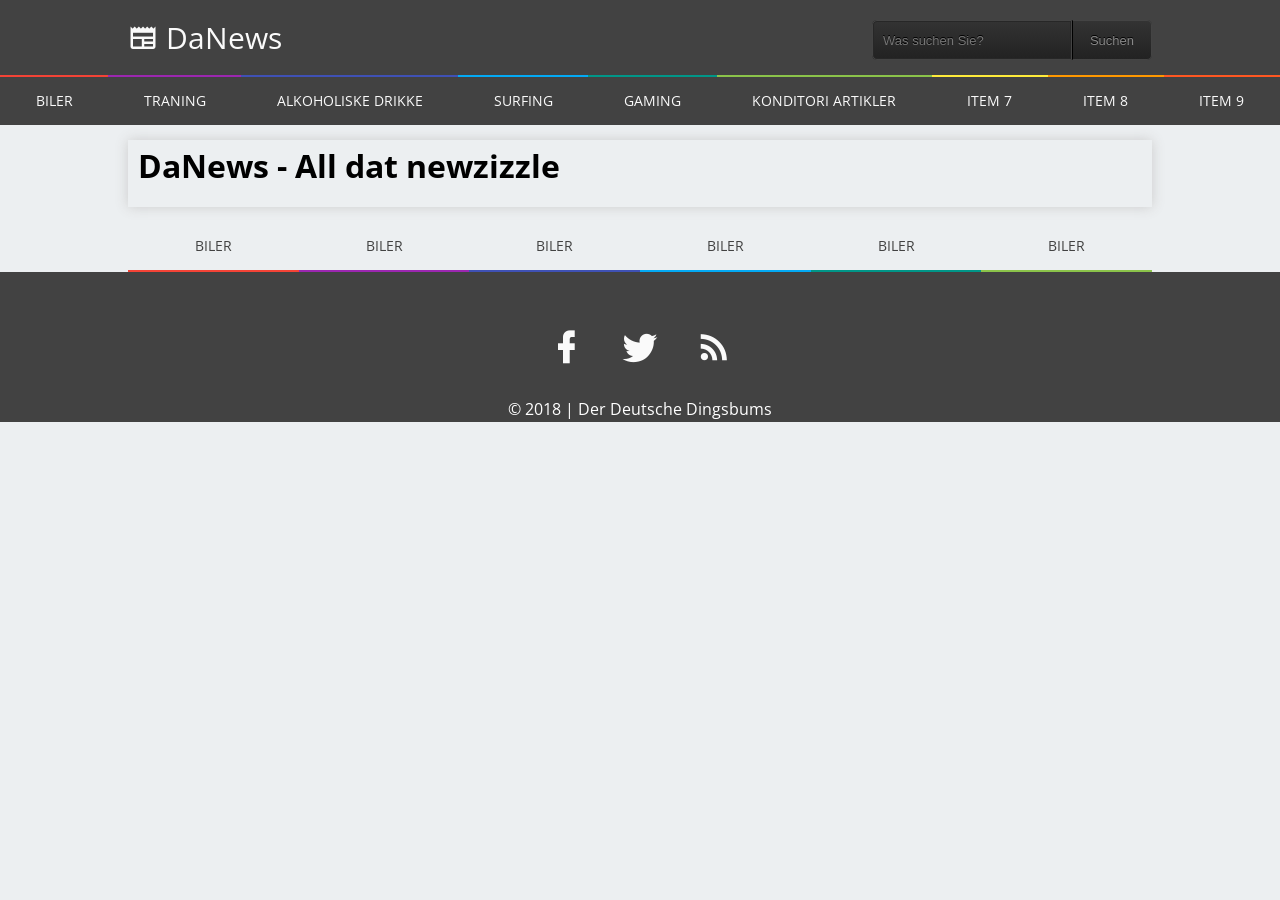
==== textpage.html @ 794e4384 "Added load more, read more functions, new search field, minor fixes" ====
<!DOCTYPE html>
<html lang="de">

<head>
  <meta charset="UTF-8">
  <meta name="viewport" content="width=device-width, initial-scale=1.0">
  <meta http-equiv="X-UA-Compatible" content="ie=edge">
  <title>Textpage | News website by plac3bodk</title>
  <meta name="description" content="News website by plac3bodk">
  <link rel="stylesheet" href="/sass/main.min.css">
  <script src="https://code.jquery.com/jquery-3.3.1.min.js" charset="utf-8"></script>
  <script src="includes/include.js"></script>
</head>

<body>
  <div class="grid textpage">
    <div include="/includes/header.html"></div>
    <div include="/includes/nav.html"></div>
    <!-- Main -->
    <main id="main">
      <div id="mainContent">
        <h1>DaNews - All dat newzizzle</h1>
        <p></p>
      </div>
    </main>
    <!-- Shortnav -->
    <div include="/includes/shortnav.html"></div>
    <!-- Footer -->
    <footer id="footer">
      <div include="/includes/footer.html"></div>
    </footer>
  </div>
  <script src="scripts/readMore.js" charset="utf-8"></script>
  <link rel="stylesheet" href="/resources/material/css/materialdesignicons.css">
</body>
</html>
---- sass/main.min.css ----
@import url("https://fonts.googleapis.com/css?family=Open+Sans");@import url("https://fonts.googleapis.com/icon?family=Material+Icons");html,body,div,span,applet,object,iframe,h1,h2,h3,h4,h5,h6,p,blockquote,pre,a,abbr,acronym,address,big,cite,code,del,dfn,em,img,ins,kbd,q,s,samp,small,strike,strong,sub,sup,tt,var,b,u,i,center,dl,dt,dd,ol,ul,li,fieldset,form,label,legend,table,caption,tbody,tfoot,thead,tr,th,td,article,aside,canvas,details,embed,figure,figcaption,footer,header,hgroup,menu,nav,output,ruby,section,summary,time,mark,audio,video{margin:0;padding:0;border:0;vertical-align:baseline;box-sizing:border-box}article,aside,details,figcaption,figure,footer,header,hgroup,menu,nav,section{display:block}body{line-height:1}ol,ul{list-style:none}table{border-collapse:collapse;border-spacing:0}*{-webkit-font-smoothing:antialiased;text-rendering:optimizeLegibility}img{image-rendering:-webkit-optimize-contrast}*{font-family:"Open Sans"}h1,h2,h3,h4,h5,h6{margin-bottom:15px;text-align:center}@media (min-width: 1000px){h1,h2,h3,h4,h5,h6{text-align:left}}.button{text-align:center;padding:15px 20px;margin-bottom:10px;display:block;border:1px solid silver;cursor:pointer}.button:hover{color:#fff}.bounce-right{vertical-align:middle;-webkit-transform:perspective(1px) translateZ(0);transform:perspective(1px) translateZ(0);box-shadow:0 0 1px transparent;position:relative;-webkit-transition-property:color;transition-property:color;-webkit-transition-duration:0.5s;transition-duration:0.5s}.bounce-right:before{content:"";position:absolute;z-index:-1;top:0;left:0;right:0;bottom:0;background:#009faf;-webkit-transform:scaleX(0);transform:scaleX(0);-webkit-transform-origin:0 50%;transform-origin:0 50%;-webkit-transition-property:transform;transition-property:transform;-webkit-transition-duration:0.5s;transition-duration:0.5;-webkit-transition-timing-function:ease-out;transition-timing-function:ease-out}.bounce-right:hover:before,.bounce-right:focus:before,.bounce-right:active:before{-webkit-transform:scaleX(1);transform:scaleX(1);-webkit-transition-timing-function:cubic-bezier(0.52, 1.64, 0.37, 0.66);transition-timing-function:cubic-bezier(0.52, 1.64, 0.37, 0.66);color:#fff}.radial-out{vertical-align:middle;-webkit-transform:perspective(1px) translateZ(0);transform:perspective(1px) translateZ(0);box-shadow:0 0 1px transparent;position:relative;overflow:hidden;background:#e1e1e1;-webkit-transition-property:color;transition-property:color;-webkit-transition-duration:0.3s;transition-duration:0.3s}.radial-out:before{content:"";position:absolute;z-index:-1;top:0;left:0;right:0;bottom:0;background:#009faf;border-radius:100%;-webkit-transform:scale(0);transform:scale(0);-webkit-transition-property:transform;transition-property:transform;-webkit-transition-duration:0.15s;transition-duration:0.15s;-webkit-transition-timing-function:ease-out;transition-timing-function:ease-out}.radial-out:hover:before,.radial-out:focus:before,.radial-out:active:before{-webkit-transform:scale(2);transform:scale(2)}@keyframes glow{0%{border-color:#4dd0e1;box-shadow:0 0 2px rgba(77,208,255,0.2),inset 0 0 5px rgba(77,208,255,0.1),0 2px 0 #000}100%{border-color:#4dd0e1;box-shadow:0 0 5px rgba(255,255,255,0.6),inset 0 0 10px rgba(255,255,255,0.4),0 2px 0 #000}}body{background:#ECEFF1}@media (min-width: 1200px){#main,#shortNav,#footer{padding:0 10%}}.grid.frontpage #mainContent,.grid.textpage #mainContent{width:100%;box-shadow:0 0 12px 0 #ccc;float:left;margin-top:15px;padding:10px}.grid.frontpage #mainContent #mainPosts,.grid.textpage #mainContent #mainPosts{width:100%;height:885px;overflow:hidden;max-height:8260px}.grid.frontpage #mainContent #mainPosts .mainPost,.grid.textpage #mainContent #mainPosts .mainPost{position:relative;height:280px;width:100%;float:left;margin-bottom:15px}@media (min-width: 800px){.grid.frontpage #mainContent #mainPosts .mainPost,.grid.textpage #mainContent #mainPosts .mainPost{width:49%}.grid.frontpage #mainContent #mainPosts .mainPost:nth-child(odd),.grid.textpage #mainContent #mainPosts .mainPost:nth-child(odd){float:left}.grid.frontpage #mainContent #mainPosts .mainPost:nth-child(even),.grid.textpage #mainContent #mainPosts .mainPost:nth-child(even){float:right}}.grid.frontpage #mainContent #mainPosts .mainPost img,.grid.textpage #mainContent #mainPosts .mainPost img{height:100%;width:100%;object-fit:cover}.grid.frontpage #mainContent #mainPosts .mainPost:hover>.postTitle,.grid.textpage #mainContent #mainPosts .mainPost:hover>.postTitle{background:rgba(0,159,175,0.7);transition:background 0.225s}.grid.frontpage #mainContent #mainPosts .mainPost .postCat,.grid.textpage #mainContent #mainPosts .mainPost .postCat{position:absolute;top:20px;left:0;padding:10px;background:rgba(157,1,175,0.7);color:white;font-weight:bold;text-transform:uppercase;font-size:13px;font-size:.8125rem;text-decoration:none}.grid.frontpage #mainContent #mainPosts .mainPost .postTitle,.grid.textpage #mainContent #mainPosts .mainPost .postTitle{position:absolute;bottom:0;left:0;width:100%;padding:15px 20px;background:rgba(0,0,0,0.5);font-size:19px;font-size:1.1875rem;color:#FAFAFA;text-decoration:none;font-weight:bold}.grid.frontpage #mainContent p,.grid.textpage #mainContent p{line-height:1.675;margin-bottom:10px}.grid.frontpage #mainContent .mainOnpage,.grid.textpage #mainContent .mainOnpage{max-height:135px;overflow:hidden;transition:max-height 0.225s}@media (min-width: 1000px){.grid.frontpage #mainContent .mainOnpage,.grid.textpage #mainContent .mainOnpage{max-height:1000px}}.grid.frontpage #mainContent .mainOnpage.more,.grid.textpage #mainContent .mainOnpage.more{max-height:1500px;transition:max-height 0.225s}.readMore{width:100%}@media (min-width: 1000px){.readMore{display:none}}.loadMore{width:100%}@media (min-width: 1000px){.loadMore{margin:0 auto;width:50%}}.grid{display:-ms-grid;display:grid;width:100%;grid-template-columns:repeat(12, 1fr);grid-template-rows:50px auto auto 150px;overflow:hidden;transition:margin-left 0.225s}.grid.gridPushed{margin-left:-270px;transition:margin-left 0.225s}@media (min-width: 1000px){.grid{grid-template-rows:75px 50px auto 65px 150px}}#header{grid-column:1 / -1}#nav{grid-column:1 / -1}#main{grid-column:1 / -1}#shortNav{grid-column:1 / -1}#footer{grid-column:1 / -1}#header{position:relative;padding:10px;background:#424242}@media (min-width: 1200px){#header{padding:10px 10%}}.brand{float:left}.brand a{text-decoration:none;color:#FAFAFA;font-family:"Open Sans";font-size:30px;font-size:1.875rem;position:absolute;top:50%;-webkit-transform:translateY(-50%);-ms-transform:translateY(-50%);transform:translateY(-50%)}.menuToggle{float:right;color:#FAFAFA;font-size:30px;font-size:1.875rem}#headerSearch{display:none}@media (min-width: 1000px){#headerSearch{position:relative;z-index:1;display:inline-block;float:right;margin-top:10px;border-radius:5px;box-shadow:inset 0 0 0 1px #272727;font-size:0px}#headerSearch input{display:block;float:left;width:200px;height:40px;margin:0;padding:0 10px;color:#888888;border:1px solid #444444;border-radius:5px 0 0 5px;background:#222222;background:linear-gradient(#333, #222);text-shadow:0 -1px 0 #000000;font-family:'Cabin', helvetica, arial, sans-serif;font-size:13px;font-weight:400}#headerSearch input::-webkit-input-placeholder{color:888}#headerSearch input:-moz-placeholder{color:888}#headerSearch input:focus{animation:glow 800ms ease-out infinite alternate;color:#efe;border-color:#393;outline:none;background:#222922;background:linear-gradient(#333933, #222922)}#headerSearch input:focus::-webkit-input-placeholder{color:#efe}#headerSearch input:focus:-moz-input-placeholder{color:#efe}#headerSearch button{position:relative;display:block;float:right;box-sizing:border-box;width:80px;height:40px;margin:0;padding:0;color:#888888;border:1px solid #444444;border-left-color:#000;border-radius:0 5px 5px 0;background:#222222;background:linear-gradient(#333, #222);text-shadow:0 -1px 0 #000000;font-family:'Cabin', helvetica, arial, sans-serif;font-size:13px;font-weight:400;line-height:40px}#headerSearch button:hover,#headerSearch button:focus{background:#292929;background:linear-gradient(#393939, #292929);color:#4dd0e1;outline:none}#headerSearch button:active{background:#292929;background:linear-gradient(#393939, #292929);box-shadow:0 1px 0 #000, inset 1px 0 1px #222;top:1px}}#nav{position:fixed;top:0;right:-270px;width:270px;min-height:100vh;background:#424242;transition:right 0.225s}@media (min-width: 1000px){#nav{position:relative;right:0;width:100%;min-height:auto}}#nav.navOpen{right:0;transition:right 0.225s}@media (min-width: 1000px){.list{display:flex;width:100%}}.listItem{min-height:50px;border-top:1px solid #4d4d4d;border-bottom:1px solid #1a1a1a}@media (min-width: 1000px){.listItem{flex-grow:1;flex-shrink:1;float:left;border-bottom:none}.listItem:hover .sublist{max-height:500px}}.listItem:nth-child(1){border-top:none}@media (min-width: 1000px){.listItem:nth-child(1){display:none}}.listItem:nth-child(2){border-right:2px solid #f44336}@media (min-width: 1000px){.listItem:nth-child(2){border-top:2px solid #f44336;border-right:none}}.listItem:nth-child(2) a:hover{background:#f44336}.listItem:nth-child(2) .subNavToggle:hover{background:#f44336}.listItem:nth-child(3){border-right:2px solid #9C27B0}@media (min-width: 1000px){.listItem:nth-child(3){border-top:2px solid #9C27B0;border-right:none}}.listItem:nth-child(3) a:hover{background:#9C27B0}.listItem:nth-child(3) .subNavToggle:hover{background:#9C27B0}.listItem:nth-child(4){border-right:2px solid #3F51B5}@media (min-width: 1000px){.listItem:nth-child(4){border-top:2px solid #3F51B5;border-right:none}}.listItem:nth-child(4) a:hover{background:#3F51B5}.listItem:nth-child(4) .subNavToggle:hover{background:#3F51B5}.listItem:nth-child(5){border-right:2px solid #03A9F4}@media (min-width: 1000px){.listItem:nth-child(5){border-top:2px solid #03A9F4;border-right:none}}.listItem:nth-child(5) a:hover{background:#03A9F4}.listItem:nth-child(5) .subNavToggle.subNavToggle:hover{background:#03A9F4}.listItem:nth-child(6){border-right:2px solid #009688}@media (min-width: 1000px){.listItem:nth-child(6){border-top:2px solid #009688;border-right:none}}.listItem:nth-child(6) a:hover{background:#009688}.listItem:nth-child(6) .subNavToggle:hover{background:#009688}.listItem:nth-child(7){border-right:2px solid #8BC34A}@media (min-width: 1000px){.listItem:nth-child(7){border-top:2px solid #8BC34A;border-right:none}}.listItem:nth-child(7) a:hover{background:#8BC34A}.listItem:nth-child(7) .subNavToggle:hover{background:#8BC34A}.listItem:nth-child(8){border-right:2px solid #FFEB3B}@media (min-width: 1000px){.listItem:nth-child(8){border-top:2px solid #FFEB3B;border-right:none}}.listItem:nth-child(8) a:hover{background:#FFEB3B}.listItem:nth-child(8) .subNavToggle:hover{background:#FFEB3B}.listItem:nth-child(9){border-right:2px solid #FF9800}@media (min-width: 1000px){.listItem:nth-child(9){border-top:2px solid #FF9800;border-right:none}}.listItem:nth-child(9) a:hover{background:#FF9800}.listItem:nth-child(9) .subNavToggle:hover{background:#FF9800}.listItem:nth-child(10){border-right:2px solid #FF5722}@media (min-width: 1000px){.listItem:nth-child(10){border-top:2px solid #FF5722;border-right:none}}.listItem:nth-child(10) a:hover{background:#FF5722}.listItem:nth-child(10) .subNavToggle:hover{background:#FF5722}.listItem a{display:block;float:left;width:100%;padding:10px;text-decoration:none;text-transform:uppercase;color:#FAFAFA;font-family:"Open Sans";font-size:14px;font-size:.875rem;line-height:28px;transition:background .225s}@media (min-width: 1000px){.listItem a{float:none;text-align:center}.listItem a:hover>.subList{height:500px}}.listItem input{display:block;float:left;width:260px;height:40px;padding:7px;margin:5px 5px;color:#888888;border:1px solid #444444;border-radius:5px;background:#222222;background:linear-gradient(#333, #222);text-shadow:0 -1px 0 #000000;font-family:'Cabin', helvetica, arial, sans-serif;font-size:13px;font-weight:400}@media (min-width: 1000px){.listItem input{display:none}}.listItem input:focus{animation:glow 800ms ease-out infinite alternate;color:#efe;border-color:#393;outline:none;background:#222922;background:linear-gradient(#333933, #222922)}.subList{overflow:hidden;width:100%;max-height:0;transition:all .225s;background:#424242}@media (min-width: 1000px){.subList{position:absolute;z-index:1;min-width:160px;background-color:#f1f1f1;box-shadow:0px 8px 16px 0px rgba(0,0,0,0.2)}}.subList.navOpen{max-height:500px;transition:max-height 0.225s}.subListItem a{font-size:12px}#shortNav{margin-top:15px;display:block;width:100%;list-style:none}@media (min-width: 1000px){#shortNav{display:flex;margin-top:15px}}#shortNav .listItem{width:100%;text-align:center}@media (min-width: 1000px){#shortNav .listItem{flex-grow:1;list-style:none}}#shortNav .listItem:nth-child(1){display:block;border:none;border-bottom:2px solid #f44336}#shortNav .listItem:nth-child(1) a:hover{background:#f44336}#shortNav .listItem:nth-child(2){border:none;border-bottom:2px solid #9C27B0}#shortNav .listItem:nth-child(2) a:hover{background:#9C27B0}#shortNav .listItem:nth-child(3){border:none;border-bottom:2px solid #3F51B5}#shortNav .listItem:nth-child(3) a:hover{background:#3F51B5}#shortNav .listItem:nth-child(4){border:none;border-bottom:2px solid #03A9F4}#shortNav .listItem:nth-child(4) a:hover{background:#03A9F4}#shortNav .listItem:nth-child(5){border:none;border-bottom:2px solid #009688}#shortNav .listItem:nth-child(5) a:hover{background:#009688}#shortNav .listItem:nth-child(6){border:none;border-bottom:2px solid #8BC34A}#shortNav .listItem:nth-child(6) a:hover{background:#8BC34A}#shortNav .listItem:nth-child(7){border:none;border-bottom:2px solid #FFEB3B}#shortNav .listItem:nth-child(7) a:hover{background:#FFEB3B}#shortNav .listItem:nth-child(8){border:none;border-bottom:2px solid #FF9800}#shortNav .listItem:nth-child(8) a:hover{background:#FF9800}#shortNav .listItem:nth-child(9){border:none;border-bottom:2px solid #FF5722}#shortNav .listItem:nth-child(9) a:hover{background:#FF5722}#shortNav .listItem:hover a{color:#FAFAFA}#shortNav .listItem a{color:#424242}.burgerWrap{position:relative;width:30px;height:27px;cursor:pointer}@media (min-width: 1000px){.burgerWrap{display:none}}.burgerWrap .burger.t,.burgerWrap .burger.m,.burgerWrap .burger.b{position:absolute;width:100%;height:5px;transition:all 0.225s;border-radius:2px;background:white}.burgerWrap .burger.m{top:calc(50% - 3px)}.burgerWrap .burger.b{bottom:0}.burgerWrap.d .burger.t{top:50%;-webkit-transform:translateY(-50%) rotateZ(45deg);-ms-transform:translateY(-50%) rotateZ(45deg);transform:translateY(-50%) rotateZ(45deg)}.burgerWrap.d .burger.m{-webkit-transform:rotateZ(45deg);-ms-transform:rotateZ(45deg);transform:rotateZ(45deg)}.burgerWrap.d .burger.b{top:50%;-webkit-transform:translateY(-50%) rotateZ(135deg);-ms-transform:translateY(-50%) rotateZ(135deg);transform:translateY(-50%) rotateZ(135deg)}.subNavToggle{position:absolute;right:0;float:right;box-sizing:border-box;width:48px;height:48px;padding:0 15px;cursor:pointer;color:#FAFAFA;line-height:50px;font-size:30px;font-size:1.875rem}@media (min-width: 1000px){.subNavToggle{display:none}}.subNavToggle .h,.subNavToggle .v{position:absolute;transition:transform 0.225s;transform-origin:center;border-radius:2px;background:#FAFAFA}.subNavToggle .h{top:50%;left:30%;width:40%;height:2px;transform:translateY(-50%)}.subNavToggle .v{top:30%;left:50%;width:2px;height:40%;transform:translateX(-50%)}.subNavToggle.d .h{-webkit ms-transform:translateY(-50%) rotateZ(180deg);transform:translateY(-50%) rotateZ(180deg)}.subNavToggle.d .v{-webkit ms-transform:translateX(-50%) rotateZ(90deg);transform:translateX(-50%) rotateZ(90deg)}#footer{background:#424242;position:relative}.socialIcons{position:absolute;top:50%;left:50%;-webkit-transform:translate(-50%, -50%);-ms-transform:translate(-50%, -50%);transform:translate(-50%, -50%);width:100%;text-align:center}.socialIcons span{padding:15px;font-size:40px;color:#FAFAFA;transition:color 0.225s}.socialIcons span:hover{transition:color 0.225s;color:#4dd0e1}.copyright{position:absolute;bottom:5px;color:white;width:100%;text-align:center;left:0}.grid.frontpage #focusPosts{margin-top:2px;width:100%}.grid.frontpage #focusPosts .focusPost{position:relative;margin-bottom:1px}.grid.frontpage #focusPosts .focusPost:nth-child(1){height:360px;width:100%;float:left}@media (min-width: 1000px){.grid.frontpage #focusPosts .focusPost:nth-child(1){width:calc(50% - 1px);height:422px;margin-right:1px}}.grid.frontpage #focusPosts .focusPost:nth-child(1) img{height:100%;width:100%;object-fit:cover}.grid.frontpage #focusPosts .focusPost:nth-child(2),.grid.frontpage #focusPosts .focusPost:nth-child(3),.grid.frontpage #focusPosts .focusPost:nth-child(4){height:175px;width:100%;float:left}@media (min-width: 1000px){.grid.frontpage #focusPosts .focusPost:nth-child(2),.grid.frontpage #focusPosts .focusPost:nth-child(3),.grid.frontpage #focusPosts .focusPost:nth-child(4){width:50%;height:140px}}.grid.frontpage #focusPosts .focusPost:nth-child(2) img,.grid.frontpage #focusPosts .focusPost:nth-child(3) img,.grid.frontpage #focusPosts .focusPost:nth-child(4) img{height:100%;width:100%;object-fit:cover}.grid.frontpage #focusPosts .focusPost:hover>.postTitle{background:rgba(0,159,175,0.7);transition:background 0.225s}.grid.frontpage #focusPosts .focusPost .postCat{position:absolute;top:20px;left:0;padding:10px;background:rgba(157,1,175,0.7);color:white;font-weight:bold;text-transform:uppercase;font-size:13px;font-size:.8125rem;text-decoration:none}.grid.frontpage #focusPosts .focusPost .postTitle{position:absolute;bottom:0;left:0;width:100%;padding:15px 20px;background:rgba(0,0,0,0.5);font-size:19px;font-size:1.1875rem;color:#FAFAFA;text-decoration:none;font-weight:bold}
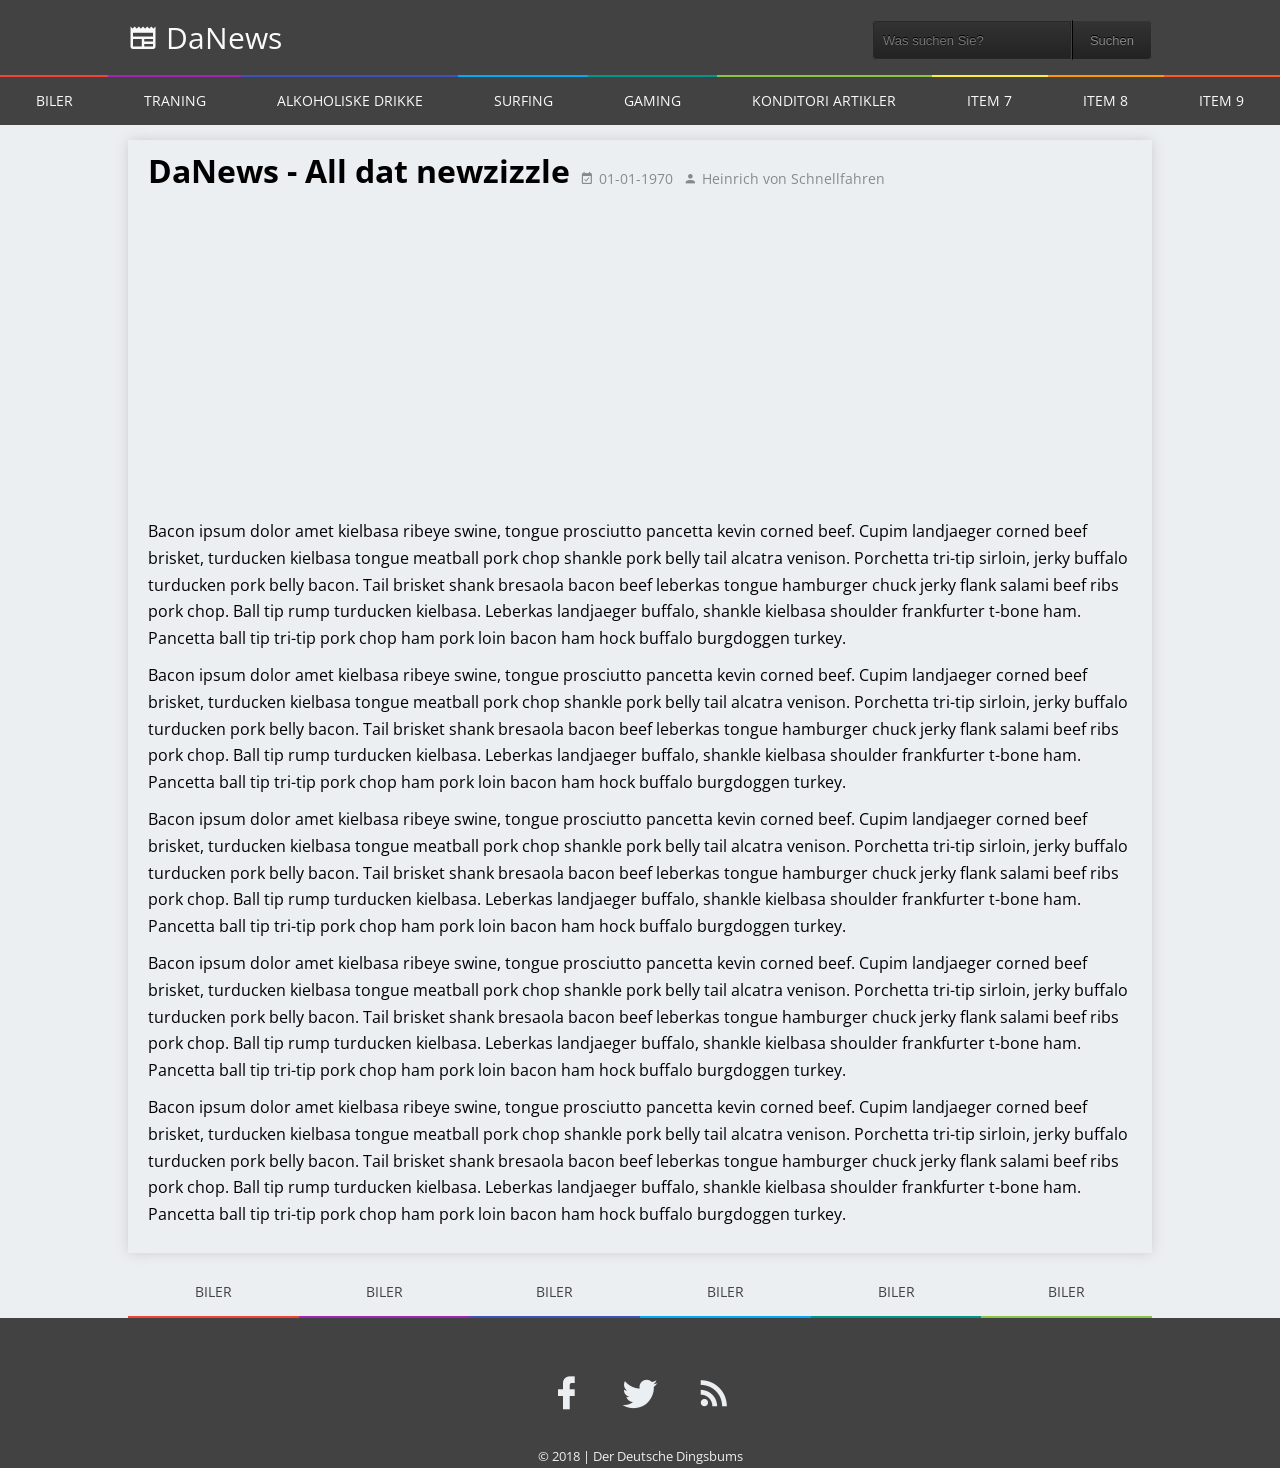
==== commit ca075638: "Textpage + minor fixes" ====
--- a/textpage.html
+++ b/textpage.html
@@ -20,7 +20,16 @@
     <main id="main">
       <div id="mainContent">
         <h1>DaNews - All dat newzizzle</h1>
-        <p></p>
+        <p class="releaseDate"><span class="mdi mdi-calendar-check"></span>01-01-1970</p>
+        <p class="author"><span class="mdi mdi-account"></span>Heinrich von Schnellfahren</p>
+        <div class="postBanner">
+        <img src="https://placeimg.com/1400/300/any" alt="">
+      </div>
+        <p>Bacon ipsum dolor amet kielbasa ribeye swine, tongue prosciutto pancetta kevin corned beef. Cupim landjaeger corned beef brisket, turducken kielbasa tongue meatball pork chop shankle pork belly tail alcatra venison. Porchetta tri-tip sirloin, jerky buffalo turducken pork belly bacon. Tail brisket shank bresaola bacon beef leberkas tongue hamburger chuck jerky flank salami beef ribs pork chop. Ball tip rump turducken kielbasa. Leberkas landjaeger buffalo, shankle kielbasa shoulder frankfurter t-bone ham. Pancetta ball tip tri-tip pork chop ham pork loin bacon ham hock buffalo burgdoggen turkey.</p>
+        <p>Bacon ipsum dolor amet kielbasa ribeye swine, tongue prosciutto pancetta kevin corned beef. Cupim landjaeger corned beef brisket, turducken kielbasa tongue meatball pork chop shankle pork belly tail alcatra venison. Porchetta tri-tip sirloin, jerky buffalo turducken pork belly bacon. Tail brisket shank bresaola bacon beef leberkas tongue hamburger chuck jerky flank salami beef ribs pork chop. Ball tip rump turducken kielbasa. Leberkas landjaeger buffalo, shankle kielbasa shoulder frankfurter t-bone ham. Pancetta ball tip tri-tip pork chop ham pork loin bacon ham hock buffalo burgdoggen turkey.</p>
+        <p>Bacon ipsum dolor amet kielbasa ribeye swine, tongue prosciutto pancetta kevin corned beef. Cupim landjaeger corned beef brisket, turducken kielbasa tongue meatball pork chop shankle pork belly tail alcatra venison. Porchetta tri-tip sirloin, jerky buffalo turducken pork belly bacon. Tail brisket shank bresaola bacon beef leberkas tongue hamburger chuck jerky flank salami beef ribs pork chop. Ball tip rump turducken kielbasa. Leberkas landjaeger buffalo, shankle kielbasa shoulder frankfurter t-bone ham. Pancetta ball tip tri-tip pork chop ham pork loin bacon ham hock buffalo burgdoggen turkey.</p>
+        <p>Bacon ipsum dolor amet kielbasa ribeye swine, tongue prosciutto pancetta kevin corned beef. Cupim landjaeger corned beef brisket, turducken kielbasa tongue meatball pork chop shankle pork belly tail alcatra venison. Porchetta tri-tip sirloin, jerky buffalo turducken pork belly bacon. Tail brisket shank bresaola bacon beef leberkas tongue hamburger chuck jerky flank salami beef ribs pork chop. Ball tip rump turducken kielbasa. Leberkas landjaeger buffalo, shankle kielbasa shoulder frankfurter t-bone ham. Pancetta ball tip tri-tip pork chop ham pork loin bacon ham hock buffalo burgdoggen turkey.</p>
+        <p>Bacon ipsum dolor amet kielbasa ribeye swine, tongue prosciutto pancetta kevin corned beef. Cupim landjaeger corned beef brisket, turducken kielbasa tongue meatball pork chop shankle pork belly tail alcatra venison. Porchetta tri-tip sirloin, jerky buffalo turducken pork belly bacon. Tail brisket shank bresaola bacon beef leberkas tongue hamburger chuck jerky flank salami beef ribs pork chop. Ball tip rump turducken kielbasa. Leberkas landjaeger buffalo, shankle kielbasa shoulder frankfurter t-bone ham. Pancetta ball tip tri-tip pork chop ham pork loin bacon ham hock buffalo burgdoggen turkey.</p>
       </div>
     </main>
     <!-- Shortnav -->
--- a/sass/main.min.css
+++ b/sass/main.min.css
@@ -1 +1 @@
-@import url("https://fonts.googleapis.com/css?family=Open+Sans");@import url("https://fonts.googleapis.com/icon?family=Material+Icons");html,body,div,span,applet,object,iframe,h1,h2,h3,h4,h5,h6,p,blockquote,pre,a,abbr,acronym,address,big,cite,code,del,dfn,em,img,ins,kbd,q,s,samp,small,strike,strong,sub,sup,tt,var,b,u,i,center,dl,dt,dd,ol,ul,li,fieldset,form,label,legend,table,caption,tbody,tfoot,thead,tr,th,td,article,aside,canvas,details,embed,figure,figcaption,footer,header,hgroup,menu,nav,output,ruby,section,summary,time,mark,audio,video{margin:0;padding:0;border:0;vertical-align:baseline;box-sizing:border-box}article,aside,details,figcaption,figure,footer,header,hgroup,menu,nav,section{display:block}body{line-height:1}ol,ul{list-style:none}table{border-collapse:collapse;border-spacing:0}*{-webkit-font-smoothing:antialiased;text-rendering:optimizeLegibility}img{image-rendering:-webkit-optimize-contrast}*{font-family:"Open Sans"}h1,h2,h3,h4,h5,h6{margin-bottom:15px;text-align:center}@media (min-width: 1000px){h1,h2,h3,h4,h5,h6{text-align:left}}.button{text-align:center;padding:15px 20px;margin-bottom:10px;display:block;border:1px solid silver;cursor:pointer}.button:hover{color:#fff}.bounce-right{vertical-align:middle;-webkit-transform:perspective(1px) translateZ(0);transform:perspective(1px) translateZ(0);box-shadow:0 0 1px transparent;position:relative;-webkit-transition-property:color;transition-property:color;-webkit-transition-duration:0.5s;transition-duration:0.5s}.bounce-right:before{content:"";position:absolute;z-index:-1;top:0;left:0;right:0;bottom:0;background:#009faf;-webkit-transform:scaleX(0);transform:scaleX(0);-webkit-transform-origin:0 50%;transform-origin:0 50%;-webkit-transition-property:transform;transition-property:transform;-webkit-transition-duration:0.5s;transition-duration:0.5;-webkit-transition-timing-function:ease-out;transition-timing-function:ease-out}.bounce-right:hover:before,.bounce-right:focus:before,.bounce-right:active:before{-webkit-transform:scaleX(1);transform:scaleX(1);-webkit-transition-timing-function:cubic-bezier(0.52, 1.64, 0.37, 0.66);transition-timing-function:cubic-bezier(0.52, 1.64, 0.37, 0.66);color:#fff}.radial-out{vertical-align:middle;-webkit-transform:perspective(1px) translateZ(0);transform:perspective(1px) translateZ(0);box-shadow:0 0 1px transparent;position:relative;overflow:hidden;background:#e1e1e1;-webkit-transition-property:color;transition-property:color;-webkit-transition-duration:0.3s;transition-duration:0.3s}.radial-out:before{content:"";position:absolute;z-index:-1;top:0;left:0;right:0;bottom:0;background:#009faf;border-radius:100%;-webkit-transform:scale(0);transform:scale(0);-webkit-transition-property:transform;transition-property:transform;-webkit-transition-duration:0.15s;transition-duration:0.15s;-webkit-transition-timing-function:ease-out;transition-timing-function:ease-out}.radial-out:hover:before,.radial-out:focus:before,.radial-out:active:before{-webkit-transform:scale(2);transform:scale(2)}@keyframes glow{0%{border-color:#4dd0e1;box-shadow:0 0 2px rgba(77,208,255,0.2),inset 0 0 5px rgba(77,208,255,0.1),0 2px 0 #000}100%{border-color:#4dd0e1;box-shadow:0 0 5px rgba(255,255,255,0.6),inset 0 0 10px rgba(255,255,255,0.4),0 2px 0 #000}}body{background:#ECEFF1}@media (min-width: 1200px){#main,#shortNav,#footer{padding:0 10%}}.grid.frontpage #mainContent,.grid.textpage #mainContent{width:100%;box-shadow:0 0 12px 0 #ccc;float:left;margin-top:15px;padding:10px}.grid.frontpage #mainContent #mainPosts,.grid.textpage #mainContent #mainPosts{width:100%;height:885px;overflow:hidden;max-height:8260px}.grid.frontpage #mainContent #mainPosts .mainPost,.grid.textpage #mainContent #mainPosts .mainPost{position:relative;height:280px;width:100%;float:left;margin-bottom:15px}@media (min-width: 800px){.grid.frontpage #mainContent #mainPosts .mainPost,.grid.textpage #mainContent #mainPosts .mainPost{width:49%}.grid.frontpage #mainContent #mainPosts .mainPost:nth-child(odd),.grid.textpage #mainContent #mainPosts .mainPost:nth-child(odd){float:left}.grid.frontpage #mainContent #mainPosts .mainPost:nth-child(even),.grid.textpage #mainContent #mainPosts .mainPost:nth-child(even){float:right}}.grid.frontpage #mainContent #mainPosts .mainPost img,.grid.textpage #mainContent #mainPosts .mainPost img{height:100%;width:100%;object-fit:cover}.grid.frontpage #mainContent #mainPosts .mainPost:hover>.postTitle,.grid.textpage #mainContent #mainPosts .mainPost:hover>.postTitle{background:rgba(0,159,175,0.7);transition:background 0.225s}.grid.frontpage #mainContent #mainPosts .mainPost .postCat,.grid.textpage #mainContent #mainPosts .mainPost .postCat{position:absolute;top:20px;left:0;padding:10px;background:rgba(157,1,175,0.7);color:white;font-weight:bold;text-transform:uppercase;font-size:13px;font-size:.8125rem;text-decoration:none}.grid.frontpage #mainContent #mainPosts .mainPost .postTitle,.grid.textpage #mainContent #mainPosts .mainPost .postTitle{position:absolute;bottom:0;left:0;width:100%;padding:15px 20px;background:rgba(0,0,0,0.5);font-size:19px;font-size:1.1875rem;color:#FAFAFA;text-decoration:none;font-weight:bold}.grid.frontpage #mainContent p,.grid.textpage #mainContent p{line-height:1.675;margin-bottom:10px}.grid.frontpage #mainContent .mainOnpage,.grid.textpage #mainContent .mainOnpage{max-height:135px;overflow:hidden;transition:max-height 0.225s}@media (min-width: 1000px){.grid.frontpage #mainContent .mainOnpage,.grid.textpage #mainContent .mainOnpage{max-height:1000px}}.grid.frontpage #mainContent .mainOnpage.more,.grid.textpage #mainContent .mainOnpage.more{max-height:1500px;transition:max-height 0.225s}.readMore{width:100%}@media (min-width: 1000px){.readMore{display:none}}.loadMore{width:100%}@media (min-width: 1000px){.loadMore{margin:0 auto;width:50%}}.grid{display:-ms-grid;display:grid;width:100%;grid-template-columns:repeat(12, 1fr);grid-template-rows:50px auto auto 150px;overflow:hidden;transition:margin-left 0.225s}.grid.gridPushed{margin-left:-270px;transition:margin-left 0.225s}@media (min-width: 1000px){.grid{grid-template-rows:75px 50px auto 65px 150px}}#header{grid-column:1 / -1}#nav{grid-column:1 / -1}#main{grid-column:1 / -1}#shortNav{grid-column:1 / -1}#footer{grid-column:1 / -1}#header{position:relative;padding:10px;background:#424242}@media (min-width: 1200px){#header{padding:10px 10%}}.brand{float:left}.brand a{text-decoration:none;color:#FAFAFA;font-family:"Open Sans";font-size:30px;font-size:1.875rem;position:absolute;top:50%;-webkit-transform:translateY(-50%);-ms-transform:translateY(-50%);transform:translateY(-50%)}.menuToggle{float:right;color:#FAFAFA;font-size:30px;font-size:1.875rem}#headerSearch{display:none}@media (min-width: 1000px){#headerSearch{position:relative;z-index:1;display:inline-block;float:right;margin-top:10px;border-radius:5px;box-shadow:inset 0 0 0 1px #272727;font-size:0px}#headerSearch input{display:block;float:left;width:200px;height:40px;margin:0;padding:0 10px;color:#888888;border:1px solid #444444;border-radius:5px 0 0 5px;background:#222222;background:linear-gradient(#333, #222);text-shadow:0 -1px 0 #000000;font-family:'Cabin', helvetica, arial, sans-serif;font-size:13px;font-weight:400}#headerSearch input::-webkit-input-placeholder{color:888}#headerSearch input:-moz-placeholder{color:888}#headerSearch input:focus{animation:glow 800ms ease-out infinite alternate;color:#efe;border-color:#393;outline:none;background:#222922;background:linear-gradient(#333933, #222922)}#headerSearch input:focus::-webkit-input-placeholder{color:#efe}#headerSearch input:focus:-moz-input-placeholder{color:#efe}#headerSearch button{position:relative;display:block;float:right;box-sizing:border-box;width:80px;height:40px;margin:0;padding:0;color:#888888;border:1px solid #444444;border-left-color:#000;border-radius:0 5px 5px 0;background:#222222;background:linear-gradient(#333, #222);text-shadow:0 -1px 0 #000000;font-family:'Cabin', helvetica, arial, sans-serif;font-size:13px;font-weight:400;line-height:40px}#headerSearch button:hover,#headerSearch button:focus{background:#292929;background:linear-gradient(#393939, #292929);color:#4dd0e1;outline:none}#headerSearch button:active{background:#292929;background:linear-gradient(#393939, #292929);box-shadow:0 1px 0 #000, inset 1px 0 1px #222;top:1px}}#nav{position:fixed;top:0;right:-270px;width:270px;min-height:100vh;background:#424242;transition:right 0.225s}@media (min-width: 1000px){#nav{position:relative;right:0;width:100%;min-height:auto}}#nav.navOpen{right:0;transition:right 0.225s}@media (min-width: 1000px){.list{display:flex;width:100%}}.listItem{min-height:50px;border-top:1px solid #4d4d4d;border-bottom:1px solid #1a1a1a}@media (min-width: 1000px){.listItem{flex-grow:1;flex-shrink:1;float:left;border-bottom:none}.listItem:hover .sublist{max-height:500px}}.listItem:nth-child(1){border-top:none}@media (min-width: 1000px){.listItem:nth-child(1){display:none}}.listItem:nth-child(2){border-right:2px solid #f44336}@media (min-width: 1000px){.listItem:nth-child(2){border-top:2px solid #f44336;border-right:none}}.listItem:nth-child(2) a:hover{background:#f44336}.listItem:nth-child(2) .subNavToggle:hover{background:#f44336}.listItem:nth-child(3){border-right:2px solid #9C27B0}@media (min-width: 1000px){.listItem:nth-child(3){border-top:2px solid #9C27B0;border-right:none}}.listItem:nth-child(3) a:hover{background:#9C27B0}.listItem:nth-child(3) .subNavToggle:hover{background:#9C27B0}.listItem:nth-child(4){border-right:2px solid #3F51B5}@media (min-width: 1000px){.listItem:nth-child(4){border-top:2px solid #3F51B5;border-right:none}}.listItem:nth-child(4) a:hover{background:#3F51B5}.listItem:nth-child(4) .subNavToggle:hover{background:#3F51B5}.listItem:nth-child(5){border-right:2px solid #03A9F4}@media (min-width: 1000px){.listItem:nth-child(5){border-top:2px solid #03A9F4;border-right:none}}.listItem:nth-child(5) a:hover{background:#03A9F4}.listItem:nth-child(5) .subNavToggle.subNavToggle:hover{background:#03A9F4}.listItem:nth-child(6){border-right:2px solid #009688}@media (min-width: 1000px){.listItem:nth-child(6){border-top:2px solid #009688;border-right:none}}.listItem:nth-child(6) a:hover{background:#009688}.listItem:nth-child(6) .subNavToggle:hover{background:#009688}.listItem:nth-child(7){border-right:2px solid #8BC34A}@media (min-width: 1000px){.listItem:nth-child(7){border-top:2px solid #8BC34A;border-right:none}}.listItem:nth-child(7) a:hover{background:#8BC34A}.listItem:nth-child(7) .subNavToggle:hover{background:#8BC34A}.listItem:nth-child(8){border-right:2px solid #FFEB3B}@media (min-width: 1000px){.listItem:nth-child(8){border-top:2px solid #FFEB3B;border-right:none}}.listItem:nth-child(8) a:hover{background:#FFEB3B}.listItem:nth-child(8) .subNavToggle:hover{background:#FFEB3B}.listItem:nth-child(9){border-right:2px solid #FF9800}@media (min-width: 1000px){.listItem:nth-child(9){border-top:2px solid #FF9800;border-right:none}}.listItem:nth-child(9) a:hover{background:#FF9800}.listItem:nth-child(9) .subNavToggle:hover{background:#FF9800}.listItem:nth-child(10){border-right:2px solid #FF5722}@media (min-width: 1000px){.listItem:nth-child(10){border-top:2px solid #FF5722;border-right:none}}.listItem:nth-child(10) a:hover{background:#FF5722}.listItem:nth-child(10) .subNavToggle:hover{background:#FF5722}.listItem a{display:block;float:left;width:100%;padding:10px;text-decoration:none;text-transform:uppercase;color:#FAFAFA;font-family:"Open Sans";font-size:14px;font-size:.875rem;line-height:28px;transition:background .225s}@media (min-width: 1000px){.listItem a{float:none;text-align:center}.listItem a:hover>.subList{height:500px}}.listItem input{display:block;float:left;width:260px;height:40px;padding:7px;margin:5px 5px;color:#888888;border:1px solid #444444;border-radius:5px;background:#222222;background:linear-gradient(#333, #222);text-shadow:0 -1px 0 #000000;font-family:'Cabin', helvetica, arial, sans-serif;font-size:13px;font-weight:400}@media (min-width: 1000px){.listItem input{display:none}}.listItem input:focus{animation:glow 800ms ease-out infinite alternate;color:#efe;border-color:#393;outline:none;background:#222922;background:linear-gradient(#333933, #222922)}.subList{overflow:hidden;width:100%;max-height:0;transition:all .225s;background:#424242}@media (min-width: 1000px){.subList{position:absolute;z-index:1;min-width:160px;background-color:#f1f1f1;box-shadow:0px 8px 16px 0px rgba(0,0,0,0.2)}}.subList.navOpen{max-height:500px;transition:max-height 0.225s}.subListItem a{font-size:12px}#shortNav{margin-top:15px;display:block;width:100%;list-style:none}@media (min-width: 1000px){#shortNav{display:flex;margin-top:15px}}#shortNav .listItem{width:100%;text-align:center}@media (min-width: 1000px){#shortNav .listItem{flex-grow:1;list-style:none}}#shortNav .listItem:nth-child(1){display:block;border:none;border-bottom:2px solid #f44336}#shortNav .listItem:nth-child(1) a:hover{background:#f44336}#shortNav .listItem:nth-child(2){border:none;border-bottom:2px solid #9C27B0}#shortNav .listItem:nth-child(2) a:hover{background:#9C27B0}#shortNav .listItem:nth-child(3){border:none;border-bottom:2px solid #3F51B5}#shortNav .listItem:nth-child(3) a:hover{background:#3F51B5}#shortNav .listItem:nth-child(4){border:none;border-bottom:2px solid #03A9F4}#shortNav .listItem:nth-child(4) a:hover{background:#03A9F4}#shortNav .listItem:nth-child(5){border:none;border-bottom:2px solid #009688}#shortNav .listItem:nth-child(5) a:hover{background:#009688}#shortNav .listItem:nth-child(6){border:none;border-bottom:2px solid #8BC34A}#shortNav .listItem:nth-child(6) a:hover{background:#8BC34A}#shortNav .listItem:nth-child(7){border:none;border-bottom:2px solid #FFEB3B}#shortNav .listItem:nth-child(7) a:hover{background:#FFEB3B}#shortNav .listItem:nth-child(8){border:none;border-bottom:2px solid #FF9800}#shortNav .listItem:nth-child(8) a:hover{background:#FF9800}#shortNav .listItem:nth-child(9){border:none;border-bottom:2px solid #FF5722}#shortNav .listItem:nth-child(9) a:hover{background:#FF5722}#shortNav .listItem:hover a{color:#FAFAFA}#shortNav .listItem a{color:#424242}.burgerWrap{position:relative;width:30px;height:27px;cursor:pointer}@media (min-width: 1000px){.burgerWrap{display:none}}.burgerWrap .burger.t,.burgerWrap .burger.m,.burgerWrap .burger.b{position:absolute;width:100%;height:5px;transition:all 0.225s;border-radius:2px;background:white}.burgerWrap .burger.m{top:calc(50% - 3px)}.burgerWrap .burger.b{bottom:0}.burgerWrap.d .burger.t{top:50%;-webkit-transform:translateY(-50%) rotateZ(45deg);-ms-transform:translateY(-50%) rotateZ(45deg);transform:translateY(-50%) rotateZ(45deg)}.burgerWrap.d .burger.m{-webkit-transform:rotateZ(45deg);-ms-transform:rotateZ(45deg);transform:rotateZ(45deg)}.burgerWrap.d .burger.b{top:50%;-webkit-transform:translateY(-50%) rotateZ(135deg);-ms-transform:translateY(-50%) rotateZ(135deg);transform:translateY(-50%) rotateZ(135deg)}.subNavToggle{position:absolute;right:0;float:right;box-sizing:border-box;width:48px;height:48px;padding:0 15px;cursor:pointer;color:#FAFAFA;line-height:50px;font-size:30px;font-size:1.875rem}@media (min-width: 1000px){.subNavToggle{display:none}}.subNavToggle .h,.subNavToggle .v{position:absolute;transition:transform 0.225s;transform-origin:center;border-radius:2px;background:#FAFAFA}.subNavToggle .h{top:50%;left:30%;width:40%;height:2px;transform:translateY(-50%)}.subNavToggle .v{top:30%;left:50%;width:2px;height:40%;transform:translateX(-50%)}.subNavToggle.d .h{-webkit ms-transform:translateY(-50%) rotateZ(180deg);transform:translateY(-50%) rotateZ(180deg)}.subNavToggle.d .v{-webkit ms-transform:translateX(-50%) rotateZ(90deg);transform:translateX(-50%) rotateZ(90deg)}#footer{background:#424242;position:relative}.socialIcons{position:absolute;top:50%;left:50%;-webkit-transform:translate(-50%, -50%);-ms-transform:translate(-50%, -50%);transform:translate(-50%, -50%);width:100%;text-align:center}.socialIcons span{padding:15px;font-size:40px;color:#FAFAFA;transition:color 0.225s}.socialIcons span:hover{transition:color 0.225s;color:#4dd0e1}.copyright{position:absolute;bottom:5px;color:white;width:100%;text-align:center;left:0}.grid.frontpage #focusPosts{margin-top:2px;width:100%}.grid.frontpage #focusPosts .focusPost{position:relative;margin-bottom:1px}.grid.frontpage #focusPosts .focusPost:nth-child(1){height:360px;width:100%;float:left}@media (min-width: 1000px){.grid.frontpage #focusPosts .focusPost:nth-child(1){width:calc(50% - 1px);height:422px;margin-right:1px}}.grid.frontpage #focusPosts .focusPost:nth-child(1) img{height:100%;width:100%;object-fit:cover}.grid.frontpage #focusPosts .focusPost:nth-child(2),.grid.frontpage #focusPosts .focusPost:nth-child(3),.grid.frontpage #focusPosts .focusPost:nth-child(4){height:175px;width:100%;float:left}@media (min-width: 1000px){.grid.frontpage #focusPosts .focusPost:nth-child(2),.grid.frontpage #focusPosts .focusPost:nth-child(3),.grid.frontpage #focusPosts .focusPost:nth-child(4){width:50%;height:140px}}.grid.frontpage #focusPosts .focusPost:nth-child(2) img,.grid.frontpage #focusPosts .focusPost:nth-child(3) img,.grid.frontpage #focusPosts .focusPost:nth-child(4) img{height:100%;width:100%;object-fit:cover}.grid.frontpage #focusPosts .focusPost:hover>.postTitle{background:rgba(0,159,175,0.7);transition:background 0.225s}.grid.frontpage #focusPosts .focusPost .postCat{position:absolute;top:20px;left:0;padding:10px;background:rgba(157,1,175,0.7);color:white;font-weight:bold;text-transform:uppercase;font-size:13px;font-size:.8125rem;text-decoration:none}.grid.frontpage #focusPosts .focusPost .postTitle{position:absolute;bottom:0;left:0;width:100%;padding:15px 20px;background:rgba(0,0,0,0.5);font-size:19px;font-size:1.1875rem;color:#FAFAFA;text-decoration:none;font-weight:bold}
+@import url("https://fonts.googleapis.com/css?family=Open+Sans");@import url("https://fonts.googleapis.com/icon?family=Material+Icons");html,body,div,span,applet,object,iframe,h1,h2,h3,h4,h5,h6,p,blockquote,pre,a,abbr,acronym,address,big,cite,code,del,dfn,em,img,ins,kbd,q,s,samp,small,strike,strong,sub,sup,tt,var,b,u,i,center,dl,dt,dd,ol,ul,li,fieldset,form,label,legend,table,caption,tbody,tfoot,thead,tr,th,td,article,aside,canvas,details,embed,figure,figcaption,footer,header,hgroup,menu,nav,output,ruby,section,summary,time,mark,audio,video{margin:0;padding:0;border:0;vertical-align:baseline;box-sizing:border-box}article,aside,details,figcaption,figure,footer,header,hgroup,menu,nav,section{display:block}body{line-height:1}ol,ul{list-style:none}table{border-collapse:collapse;border-spacing:0}*{-webkit-font-smoothing:antialiased;text-rendering:optimizeLegibility}img{image-rendering:-webkit-optimize-contrast}*{font-family:"Open Sans"}h1,h2,h3,h4,h5,h6{margin-bottom:15px;text-align:center}@media (min-width: 1000px){h1,h2,h3,h4,h5,h6{text-align:left}}.button{text-align:center;padding:15px 20px;margin-bottom:10px;display:block;border:1px solid silver;cursor:pointer}.button:hover{color:#fff}.bounce-right{vertical-align:middle;-webkit-transform:perspective(1px) translateZ(0);transform:perspective(1px) translateZ(0);box-shadow:0 0 1px transparent;position:relative;-webkit-transition-property:color;transition-property:color;-webkit-transition-duration:0.5s;transition-duration:0.5s}.bounce-right:before{content:"";position:absolute;z-index:-1;top:0;left:0;right:0;bottom:0;background:#009faf;-webkit-transform:scaleX(0);transform:scaleX(0);-webkit-transform-origin:0 50%;transform-origin:0 50%;-webkit-transition-property:transform;transition-property:transform;-webkit-transition-duration:0.5s;transition-duration:0.5;-webkit-transition-timing-function:ease-out;transition-timing-function:ease-out}.bounce-right:hover:before,.bounce-right:focus:before,.bounce-right:active:before{-webkit-transform:scaleX(1);transform:scaleX(1);-webkit-transition-timing-function:cubic-bezier(0.52, 1.64, 0.37, 0.66);transition-timing-function:cubic-bezier(0.52, 1.64, 0.37, 0.66);color:#fff}.radial-out{vertical-align:middle;-webkit-transform:perspective(1px) translateZ(0);transform:perspective(1px) translateZ(0);box-shadow:0 0 1px transparent;position:relative;overflow:hidden;background:#e1e1e1;-webkit-transition-property:color;transition-property:color;-webkit-transition-duration:0.3s;transition-duration:0.3s}.radial-out:before{content:"";position:absolute;z-index:-1;top:0;left:0;right:0;bottom:0;background:#009faf;border-radius:100%;-webkit-transform:scale(0);transform:scale(0);-webkit-transition-property:transform;transition-property:transform;-webkit-transition-duration:0.15s;transition-duration:0.15s;-webkit-transition-timing-function:ease-out;transition-timing-function:ease-out}.radial-out:hover:before,.radial-out:focus:before,.radial-out:active:before{-webkit-transform:scale(2);transform:scale(2)}@keyframes glow{0%{border-color:#4dd0e1;box-shadow:0 0 2px rgba(77,208,255,0.2),inset 0 0 5px rgba(77,208,255,0.1),0 2px 0 #000}100%{border-color:#4dd0e1;box-shadow:0 0 5px rgba(255,255,255,0.6),inset 0 0 10px rgba(255,255,255,0.4),0 2px 0 #000}}body{background:#ECEFF1}@media (min-width: 1200px){#main,#shortNav,#footer{padding:0 10%}}.grid.frontpage #mainContent,.grid.textpage #mainContent{width:100%;box-shadow:0 0 12px 0 #ccc;float:left;margin-top:15px;padding:15px 20px}.grid.frontpage #mainContent #mainPosts,.grid.textpage #mainContent #mainPosts{width:100%;height:885px;overflow:hidden;max-height:8260px}.grid.frontpage #mainContent #mainPosts .mainPost,.grid.textpage #mainContent #mainPosts .mainPost{position:relative;height:280px;width:100%;float:left;margin-bottom:15px}@media (min-width: 800px){.grid.frontpage #mainContent #mainPosts .mainPost,.grid.textpage #mainContent #mainPosts .mainPost{width:49%}.grid.frontpage #mainContent #mainPosts .mainPost:nth-child(odd),.grid.textpage #mainContent #mainPosts .mainPost:nth-child(odd){float:left}.grid.frontpage #mainContent #mainPosts .mainPost:nth-child(even),.grid.textpage #mainContent #mainPosts .mainPost:nth-child(even){float:right}}.grid.frontpage #mainContent #mainPosts .mainPost img,.grid.textpage #mainContent #mainPosts .mainPost img{height:100%;width:100%;object-fit:cover}.grid.frontpage #mainContent #mainPosts .mainPost:hover>.postTitle,.grid.textpage #mainContent #mainPosts .mainPost:hover>.postTitle{background:rgba(0,159,175,0.7);transition:background 0.225s}.grid.frontpage #mainContent #mainPosts .mainPost .postCat,.grid.textpage #mainContent #mainPosts .mainPost .postCat{position:absolute;top:20px;left:0;padding:10px;background:rgba(157,1,175,0.7);color:white;font-weight:bold;text-transform:uppercase;font-size:13px;font-size:.8125rem;text-decoration:none}.grid.frontpage #mainContent #mainPosts .mainPost .postTitle,.grid.textpage #mainContent #mainPosts .mainPost .postTitle{position:absolute;bottom:0;left:0;width:100%;padding:15px 20px;background:rgba(0,0,0,0.5);font-size:19px;font-size:1.1875rem;color:#FAFAFA;text-decoration:none;font-weight:bold}.grid.frontpage #mainContent p,.grid.textpage #mainContent p{line-height:1.675;margin-bottom:10px}.grid.frontpage #mainContent .mainOnpage,.grid.textpage #mainContent .mainOnpage{max-height:135px;overflow:hidden;transition:max-height 0.225s}@media (min-width: 1000px){.grid.frontpage #mainContent .mainOnpage,.grid.textpage #mainContent .mainOnpage{max-height:1000px}}.grid.frontpage #mainContent .mainOnpage.more,.grid.textpage #mainContent .mainOnpage.more{max-height:1500px;transition:max-height 0.225s}.readMore{width:100%}@media (min-width: 1000px){.readMore{display:none}}.loadMore{width:100%}@media (min-width: 1000px){.loadMore{margin:0 auto;width:50%}}.noMore:hover{background:#e1e1e1;pointer-events:none;cursor:not-allowed}.grid{display:-ms-grid;display:grid;width:100%;grid-template-columns:repeat(12, 1fr);grid-template-rows:50px auto auto 150px;overflow:hidden;transition:margin-left 0.225s}.grid.gridPushed{margin-left:-270px;transition:margin-left 0.225s}@media (min-width: 1000px){.grid{grid-template-rows:75px 50px auto 65px 150px}}#header{grid-column:1 / -1}#nav{grid-column:1 / -1}#main{grid-column:1 / -1}#shortNav{grid-column:1 / -1}#footer{grid-column:1 / -1}#header{position:relative;padding:10px;background:#424242}@media (min-width: 1200px){#header{padding:10px 10%}}.brand{float:left}.brand a{text-decoration:none;color:#FAFAFA;font-family:"Open Sans";font-size:30px;font-size:1.875rem;position:absolute;top:50%;-webkit-transform:translateY(-50%);-ms-transform:translateY(-50%);transform:translateY(-50%)}.menuToggle{float:right;color:#FAFAFA;font-size:30px;font-size:1.875rem}#headerSearch{display:none}@media (min-width: 1000px){#headerSearch{position:relative;z-index:1;display:inline-block;float:right;margin-top:10px;border-radius:5px;box-shadow:inset 0 0 0 1px #272727;font-size:0px}#headerSearch input{display:block;float:left;width:200px;height:40px;margin:0;padding:0 10px;color:#888888;border:1px solid #444444;border-radius:5px 0 0 5px;background:#222222;background:linear-gradient(#333, #222);text-shadow:0 -1px 0 #000000;font-family:'Cabin', helvetica, arial, sans-serif;font-size:13px;font-weight:400}#headerSearch input::-webkit-input-placeholder{color:888}#headerSearch input:-moz-placeholder{color:888}#headerSearch input:focus{animation:glow 800ms ease-out infinite alternate;color:#efe;border-color:#393;outline:none;background:#222922;background:linear-gradient(#333933, #222922)}#headerSearch input:focus::-webkit-input-placeholder{color:#efe}#headerSearch input:focus:-moz-input-placeholder{color:#efe}#headerSearch button{position:relative;display:block;float:right;box-sizing:border-box;width:80px;height:40px;margin:0;padding:0;cursor:pointer;color:#888888;border:1px solid #444444;border-left-color:#000;border-radius:0 5px 5px 0;background:#222222;background:linear-gradient(#333, #222);text-shadow:0 -1px 0 #000000;font-family:'Cabin', helvetica, arial, sans-serif;font-size:13px;font-weight:400;line-height:40px}#headerSearch button:hover,#headerSearch button:focus{color:#4dd0e1;outline:none;background:#292929;background:linear-gradient(#393939, #292929)}#headerSearch button:active{top:1px;background:#292929;background:linear-gradient(#393939, #292929);box-shadow:0 1px 0 #000, inset 1px 0 1px #222}}#nav{position:fixed;top:0;right:-270px;width:270px;min-height:100vh;background:#424242;transition:right 0.225s}@media (min-width: 1000px){#nav{position:relative;right:0;width:100%;min-height:auto}}#nav.navOpen{right:0;transition:right 0.225s}@media (min-width: 1000px){.list{display:flex;width:100%}}.listItem{min-height:50px;border-top:1px solid #4d4d4d;border-bottom:1px solid #1a1a1a}@media (min-width: 1000px){.listItem{flex-grow:1;flex-shrink:1;float:left;border-bottom:none}.listItem:hover .sublist{max-height:500px}}.listItem:nth-child(1){border-top:none}@media (min-width: 1000px){.listItem:nth-child(1){display:none}}.listItem:nth-child(2){border-right:2px solid #f44336}@media (min-width: 1000px){.listItem:nth-child(2){border-top:2px solid #f44336;border-right:none}}.listItem:nth-child(2) a:hover{background:#f44336}.listItem:nth-child(2) .subNavToggle:hover{background:#f44336}.listItem:nth-child(3){border-right:2px solid #9C27B0}@media (min-width: 1000px){.listItem:nth-child(3){border-top:2px solid #9C27B0;border-right:none}}.listItem:nth-child(3) a:hover{background:#9C27B0}.listItem:nth-child(3) .subNavToggle:hover{background:#9C27B0}.listItem:nth-child(4){border-right:2px solid #3F51B5}@media (min-width: 1000px){.listItem:nth-child(4){border-top:2px solid #3F51B5;border-right:none}}.listItem:nth-child(4) a:hover{background:#3F51B5}.listItem:nth-child(4) .subNavToggle:hover{background:#3F51B5}.listItem:nth-child(5){border-right:2px solid #03A9F4}@media (min-width: 1000px){.listItem:nth-child(5){border-top:2px solid #03A9F4;border-right:none}}.listItem:nth-child(5) a:hover{background:#03A9F4}.listItem:nth-child(5) .subNavToggle.subNavToggle:hover{background:#03A9F4}.listItem:nth-child(6){border-right:2px solid #009688}@media (min-width: 1000px){.listItem:nth-child(6){border-top:2px solid #009688;border-right:none}}.listItem:nth-child(6) a:hover{background:#009688}.listItem:nth-child(6) .subNavToggle:hover{background:#009688}.listItem:nth-child(7){border-right:2px solid #8BC34A}@media (min-width: 1000px){.listItem:nth-child(7){border-top:2px solid #8BC34A;border-right:none}}.listItem:nth-child(7) a:hover{background:#8BC34A}.listItem:nth-child(7) .subNavToggle:hover{background:#8BC34A}.listItem:nth-child(8){border-right:2px solid #FFEB3B}@media (min-width: 1000px){.listItem:nth-child(8){border-top:2px solid #FFEB3B;border-right:none}}.listItem:nth-child(8) a:hover{background:#FFEB3B}.listItem:nth-child(8) .subNavToggle:hover{background:#FFEB3B}.listItem:nth-child(9){border-right:2px solid #FF9800}@media (min-width: 1000px){.listItem:nth-child(9){border-top:2px solid #FF9800;border-right:none}}.listItem:nth-child(9) a:hover{background:#FF9800}.listItem:nth-child(9) .subNavToggle:hover{background:#FF9800}.listItem:nth-child(10){border-right:2px solid #FF5722}@media (min-width: 1000px){.listItem:nth-child(10){border-top:2px solid #FF5722;border-right:none}}.listItem:nth-child(10) a:hover{background:#FF5722}.listItem:nth-child(10) .subNavToggle:hover{background:#FF5722}.listItem a{display:block;float:left;width:100%;padding:10px;text-decoration:none;text-transform:uppercase;color:#FAFAFA;font-family:"Open Sans";font-size:14px;font-size:.875rem;line-height:28px;transition:background .225s}@media (min-width: 1000px){.listItem a{float:none;text-align:center}.listItem a:hover>.subList{height:500px}}.listItem input{display:block;float:left;width:260px;height:40px;padding:7px;margin:5px 5px;color:#888888;border:1px solid #444444;border-radius:5px;background:#222222;background:linear-gradient(#333, #222);text-shadow:0 -1px 0 #000000;font-family:'Cabin', helvetica, arial, sans-serif;font-size:13px;font-weight:400}@media (min-width: 1000px){.listItem input{display:none}}.listItem input:focus{animation:glow 800ms ease-out infinite alternate;color:#efe;border-color:#393;outline:none;background:#222922;background:linear-gradient(#333933, #222922)}.subList{overflow:hidden;width:100%;max-height:0;transition:all .225s;background:#424242}@media (min-width: 1000px){.subList{position:absolute;z-index:1;min-width:160px;background-color:#f1f1f1;box-shadow:0px 8px 16px 0px rgba(0,0,0,0.2)}}.subList.navOpen{max-height:500px;transition:max-height 0.225s}.subListItem a{font-size:12px}#shortNav{margin-top:15px;display:block;width:100%;list-style:none}@media (min-width: 1000px){#shortNav{display:flex;margin-top:15px}}#shortNav .listItem{width:100%;text-align:center}@media (min-width: 1000px){#shortNav .listItem{flex-grow:1;list-style:none}}#shortNav .listItem:nth-child(1){display:block;border:none;border-bottom:2px solid #f44336}#shortNav .listItem:nth-child(1) a:hover{background:#f44336}#shortNav .listItem:nth-child(2){border:none;border-bottom:2px solid #9C27B0}#shortNav .listItem:nth-child(2) a:hover{background:#9C27B0}#shortNav .listItem:nth-child(3){border:none;border-bottom:2px solid #3F51B5}#shortNav .listItem:nth-child(3) a:hover{background:#3F51B5}#shortNav .listItem:nth-child(4){border:none;border-bottom:2px solid #03A9F4}#shortNav .listItem:nth-child(4) a:hover{background:#03A9F4}#shortNav .listItem:nth-child(5){border:none;border-bottom:2px solid #009688}#shortNav .listItem:nth-child(5) a:hover{background:#009688}#shortNav .listItem:nth-child(6){border:none;border-bottom:2px solid #8BC34A}#shortNav .listItem:nth-child(6) a:hover{background:#8BC34A}#shortNav .listItem:nth-child(7){border:none;border-bottom:2px solid #FFEB3B}#shortNav .listItem:nth-child(7) a:hover{background:#FFEB3B}#shortNav .listItem:nth-child(8){border:none;border-bottom:2px solid #FF9800}#shortNav .listItem:nth-child(8) a:hover{background:#FF9800}#shortNav .listItem:nth-child(9){border:none;border-bottom:2px solid #FF5722}#shortNav .listItem:nth-child(9) a:hover{background:#FF5722}#shortNav .listItem:hover a{color:#FAFAFA}#shortNav .listItem a{color:#424242}.burgerWrap{position:relative;width:30px;height:27px;cursor:pointer}@media (min-width: 1000px){.burgerWrap{display:none}}.burgerWrap .burger.t,.burgerWrap .burger.m,.burgerWrap .burger.b{position:absolute;width:100%;height:5px;transition:all 0.225s;border-radius:2px;background:white}.burgerWrap .burger.m{top:calc(50% - 3px)}.burgerWrap .burger.b{bottom:0}.burgerWrap.d .burger.t{top:50%;-webkit-transform:translateY(-50%) rotateZ(45deg);-ms-transform:translateY(-50%) rotateZ(45deg);transform:translateY(-50%) rotateZ(45deg)}.burgerWrap.d .burger.m{-webkit-transform:rotateZ(45deg);-ms-transform:rotateZ(45deg);transform:rotateZ(45deg)}.burgerWrap.d .burger.b{top:50%;-webkit-transform:translateY(-50%) rotateZ(135deg);-ms-transform:translateY(-50%) rotateZ(135deg);transform:translateY(-50%) rotateZ(135deg)}.subNavToggle{position:absolute;right:0;float:right;box-sizing:border-box;width:48px;height:48px;padding:0 15px;cursor:pointer;color:#FAFAFA;line-height:50px;font-size:30px;font-size:1.875rem}@media (min-width: 1000px){.subNavToggle{display:none}}.subNavToggle .h,.subNavToggle .v{position:absolute;transition:transform 0.225s;transform-origin:center;border-radius:2px;background:#FAFAFA}.subNavToggle .h{top:50%;left:30%;width:40%;height:2px;transform:translateY(-50%)}.subNavToggle .v{top:30%;left:50%;width:2px;height:40%;transform:translateX(-50%)}.subNavToggle.d .h{-webkit ms-transform:translateY(-50%) rotateZ(180deg);transform:translateY(-50%) rotateZ(180deg)}.subNavToggle.d .v{-webkit ms-transform:translateX(-50%) rotateZ(90deg);transform:translateX(-50%) rotateZ(90deg)}#footer{background:#424242;position:relative}.socialIcons{position:absolute;top:50%;left:50%;-webkit-transform:translate(-50%, -50%);-ms-transform:translate(-50%, -50%);transform:translate(-50%, -50%);width:100%;text-align:center}.socialIcons span{padding:15px;font-size:40px;color:#eceff1;transition:color 0.225s}.socialIcons span:hover{transition:color 0.225s;color:#4dd0e1}.copyright{position:absolute;bottom:5px;color:white;width:100%;text-align:center;left:0;font-size:13px;color:#eceff1}.grid.frontpage #focusPosts{margin-top:2px;width:100%}.grid.frontpage #focusPosts .focusPost{position:relative;margin-bottom:1px}.grid.frontpage #focusPosts .focusPost:nth-child(1){height:360px;width:100%;float:left}@media (min-width: 1000px){.grid.frontpage #focusPosts .focusPost:nth-child(1){width:calc(50% - 1px);height:422px;margin-right:1px}}.grid.frontpage #focusPosts .focusPost:nth-child(1) img{height:100%;width:100%;object-fit:cover}.grid.frontpage #focusPosts .focusPost:nth-child(2),.grid.frontpage #focusPosts .focusPost:nth-child(3),.grid.frontpage #focusPosts .focusPost:nth-child(4){height:175px;width:100%;float:left}@media (min-width: 1000px){.grid.frontpage #focusPosts .focusPost:nth-child(2),.grid.frontpage #focusPosts .focusPost:nth-child(3),.grid.frontpage #focusPosts .focusPost:nth-child(4){width:50%;height:140px}}.grid.frontpage #focusPosts .focusPost:nth-child(2) img,.grid.frontpage #focusPosts .focusPost:nth-child(3) img,.grid.frontpage #focusPosts .focusPost:nth-child(4) img{height:100%;width:100%;object-fit:cover}.grid.frontpage #focusPosts .focusPost:hover>.postTitle{background:rgba(0,159,175,0.7);transition:background 0.225s}.grid.frontpage #focusPosts .focusPost .postCat{position:absolute;top:20px;left:0;padding:10px;background:rgba(157,1,175,0.7);color:white;font-weight:bold;text-transform:uppercase;font-size:13px;font-size:.8125rem;text-decoration:none}.grid.frontpage #focusPosts .focusPost .postTitle{position:absolute;bottom:0;left:0;width:100%;padding:15px 20px;background:rgba(0,0,0,0.5);font-size:19px;font-size:1.1875rem;color:#FAFAFA;text-decoration:none;font-weight:bold}.grid.textpage #mainContent h1{float:left}.grid.textpage #mainContent .releaseDate,.grid.textpage #mainContent .author{color:#858b8d;float:left;line-height:47px;vertical-align:text-bottom;font-size:14px;margin-left:10px;margin-bottom:0}.grid.textpage #mainContent .releaseDate span,.grid.textpage #mainContent .author span{margin-right:5px}.grid.textpage .postBanner{width:100%;height:300px;overflow:hidden;margin-bottom:15px}.grid.textpage .postBanner img{object-fit:cover}
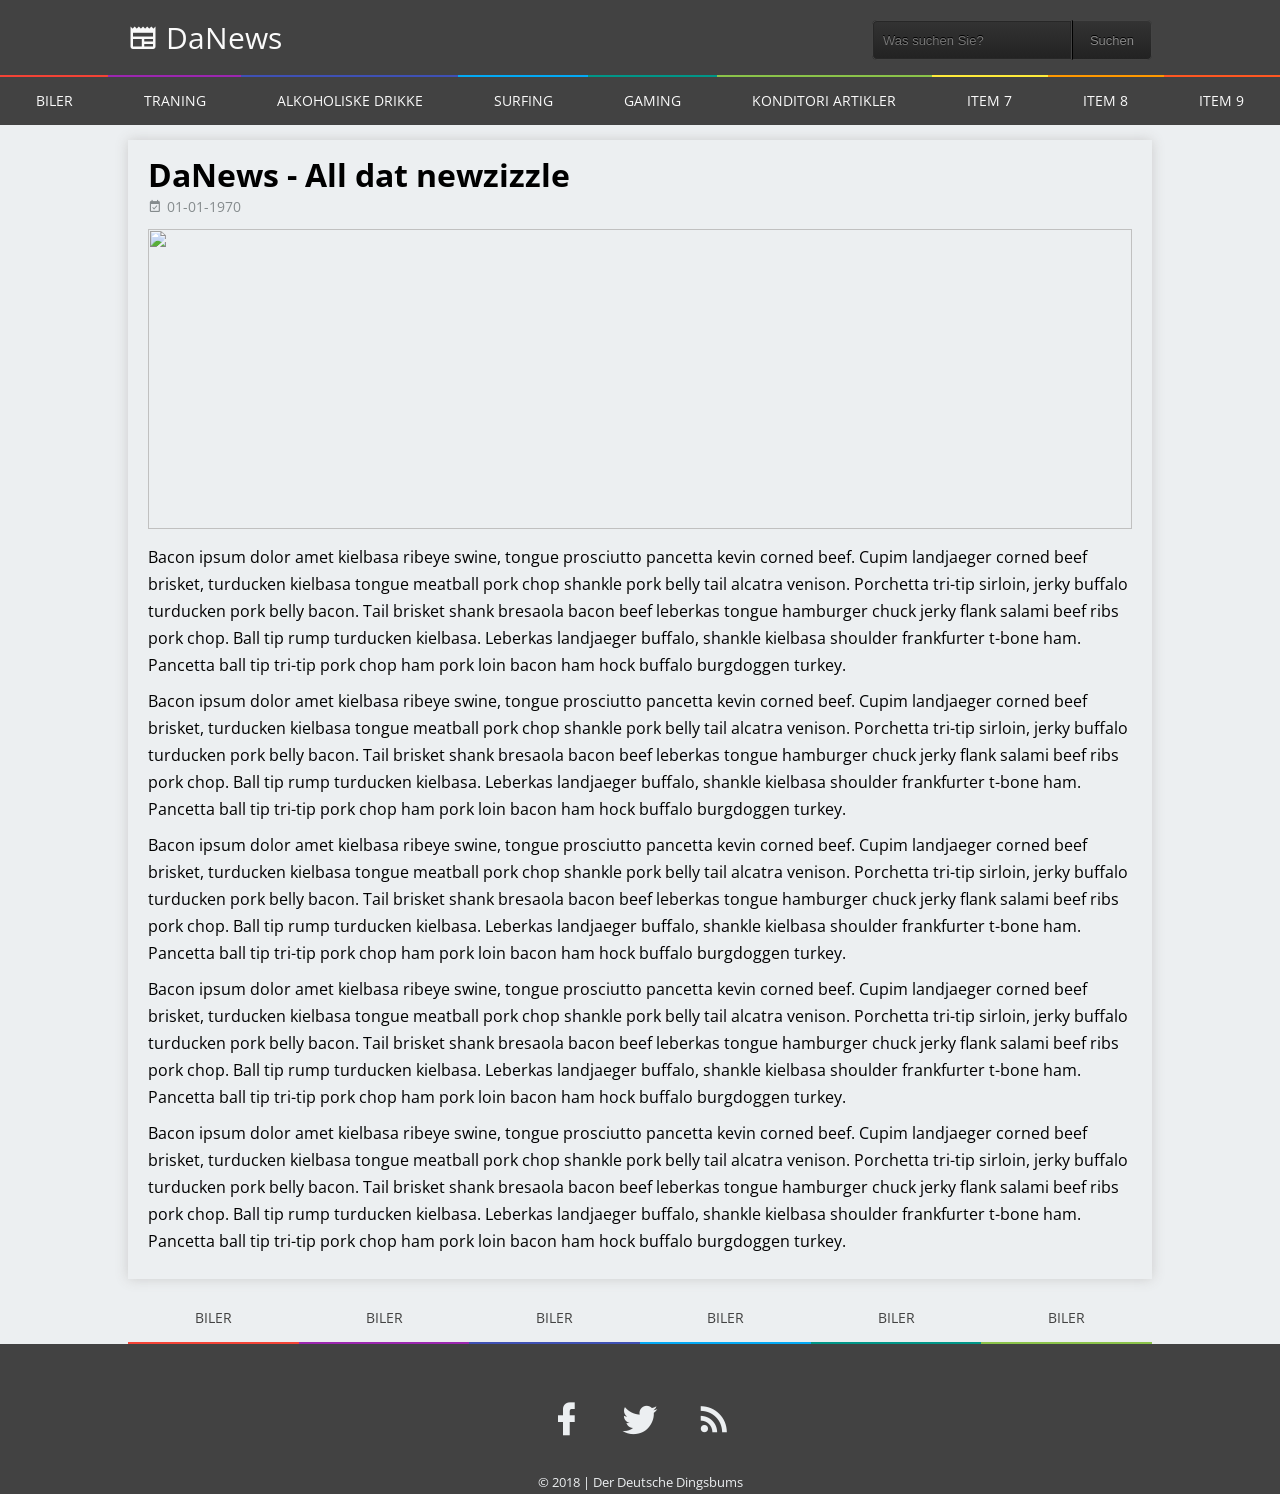
==== commit 3c7af2b3: "Added comment and did some tweaks for CMS" ====
--- a/textpage.html
+++ b/textpage.html
@@ -20,11 +20,12 @@
     <main id="main">
       <div id="mainContent">
         <h1>DaNews - All dat newzizzle</h1>
-        <p class="releaseDate"><span class="mdi mdi-calendar-check"></span>01-01-1970</p>
-        <p class="author"><span class="mdi mdi-account"></span>Heinrich von Schnellfahren</p>
+        <div class="publishInfo">
+          <p class="releaseDate"><span class="mdi mdi-calendar-check"></span>01-01-1970</p>
+        </div>
         <div class="postBanner">
-        <img src="https://placeimg.com/1400/300/any" alt="">
-      </div>
+          <img src="https://placeimg.com/1400/300/any" alt="">
+        </div>
         <p>Bacon ipsum dolor amet kielbasa ribeye swine, tongue prosciutto pancetta kevin corned beef. Cupim landjaeger corned beef brisket, turducken kielbasa tongue meatball pork chop shankle pork belly tail alcatra venison. Porchetta tri-tip sirloin, jerky buffalo turducken pork belly bacon. Tail brisket shank bresaola bacon beef leberkas tongue hamburger chuck jerky flank salami beef ribs pork chop. Ball tip rump turducken kielbasa. Leberkas landjaeger buffalo, shankle kielbasa shoulder frankfurter t-bone ham. Pancetta ball tip tri-tip pork chop ham pork loin bacon ham hock buffalo burgdoggen turkey.</p>
         <p>Bacon ipsum dolor amet kielbasa ribeye swine, tongue prosciutto pancetta kevin corned beef. Cupim landjaeger corned beef brisket, turducken kielbasa tongue meatball pork chop shankle pork belly tail alcatra venison. Porchetta tri-tip sirloin, jerky buffalo turducken pork belly bacon. Tail brisket shank bresaola bacon beef leberkas tongue hamburger chuck jerky flank salami beef ribs pork chop. Ball tip rump turducken kielbasa. Leberkas landjaeger buffalo, shankle kielbasa shoulder frankfurter t-bone ham. Pancetta ball tip tri-tip pork chop ham pork loin bacon ham hock buffalo burgdoggen turkey.</p>
         <p>Bacon ipsum dolor amet kielbasa ribeye swine, tongue prosciutto pancetta kevin corned beef. Cupim landjaeger corned beef brisket, turducken kielbasa tongue meatball pork chop shankle pork belly tail alcatra venison. Porchetta tri-tip sirloin, jerky buffalo turducken pork belly bacon. Tail brisket shank bresaola bacon beef leberkas tongue hamburger chuck jerky flank salami beef ribs pork chop. Ball tip rump turducken kielbasa. Leberkas landjaeger buffalo, shankle kielbasa shoulder frankfurter t-bone ham. Pancetta ball tip tri-tip pork chop ham pork loin bacon ham hock buffalo burgdoggen turkey.</p>
--- a/sass/main.min.css
+++ b/sass/main.min.css
@@ -1 +1 @@
-@import url("https://fonts.googleapis.com/css?family=Open+Sans");@import url("https://fonts.googleapis.com/icon?family=Material+Icons");html,body,div,span,applet,object,iframe,h1,h2,h3,h4,h5,h6,p,blockquote,pre,a,abbr,acronym,address,big,cite,code,del,dfn,em,img,ins,kbd,q,s,samp,small,strike,strong,sub,sup,tt,var,b,u,i,center,dl,dt,dd,ol,ul,li,fieldset,form,label,legend,table,caption,tbody,tfoot,thead,tr,th,td,article,aside,canvas,details,embed,figure,figcaption,footer,header,hgroup,menu,nav,output,ruby,section,summary,time,mark,audio,video{margin:0;padding:0;border:0;vertical-align:baseline;box-sizing:border-box}article,aside,details,figcaption,figure,footer,header,hgroup,menu,nav,section{display:block}body{line-height:1}ol,ul{list-style:none}table{border-collapse:collapse;border-spacing:0}*{-webkit-font-smoothing:antialiased;text-rendering:optimizeLegibility}img{image-rendering:-webkit-optimize-contrast}*{font-family:"Open Sans"}h1,h2,h3,h4,h5,h6{margin-bottom:15px;text-align:center}@media (min-width: 1000px){h1,h2,h3,h4,h5,h6{text-align:left}}.button{text-align:center;padding:15px 20px;margin-bottom:10px;display:block;border:1px solid silver;cursor:pointer}.button:hover{color:#fff}.bounce-right{vertical-align:middle;-webkit-transform:perspective(1px) translateZ(0);transform:perspective(1px) translateZ(0);box-shadow:0 0 1px transparent;position:relative;-webkit-transition-property:color;transition-property:color;-webkit-transition-duration:0.5s;transition-duration:0.5s}.bounce-right:before{content:"";position:absolute;z-index:-1;top:0;left:0;right:0;bottom:0;background:#009faf;-webkit-transform:scaleX(0);transform:scaleX(0);-webkit-transform-origin:0 50%;transform-origin:0 50%;-webkit-transition-property:transform;transition-property:transform;-webkit-transition-duration:0.5s;transition-duration:0.5;-webkit-transition-timing-function:ease-out;transition-timing-function:ease-out}.bounce-right:hover:before,.bounce-right:focus:before,.bounce-right:active:before{-webkit-transform:scaleX(1);transform:scaleX(1);-webkit-transition-timing-function:cubic-bezier(0.52, 1.64, 0.37, 0.66);transition-timing-function:cubic-bezier(0.52, 1.64, 0.37, 0.66);color:#fff}.radial-out{vertical-align:middle;-webkit-transform:perspective(1px) translateZ(0);transform:perspective(1px) translateZ(0);box-shadow:0 0 1px transparent;position:relative;overflow:hidden;background:#e1e1e1;-webkit-transition-property:color;transition-property:color;-webkit-transition-duration:0.3s;transition-duration:0.3s}.radial-out:before{content:"";position:absolute;z-index:-1;top:0;left:0;right:0;bottom:0;background:#009faf;border-radius:100%;-webkit-transform:scale(0);transform:scale(0);-webkit-transition-property:transform;transition-property:transform;-webkit-transition-duration:0.15s;transition-duration:0.15s;-webkit-transition-timing-function:ease-out;transition-timing-function:ease-out}.radial-out:hover:before,.radial-out:focus:before,.radial-out:active:before{-webkit-transform:scale(2);transform:scale(2)}@keyframes glow{0%{border-color:#4dd0e1;box-shadow:0 0 2px rgba(77,208,255,0.2),inset 0 0 5px rgba(77,208,255,0.1),0 2px 0 #000}100%{border-color:#4dd0e1;box-shadow:0 0 5px rgba(255,255,255,0.6),inset 0 0 10px rgba(255,255,255,0.4),0 2px 0 #000}}body{background:#ECEFF1}@media (min-width: 1200px){#main,#shortNav,#footer{padding:0 10%}}.grid.frontpage #mainContent,.grid.textpage #mainContent{width:100%;box-shadow:0 0 12px 0 #ccc;float:left;margin-top:15px;padding:15px 20px}.grid.frontpage #mainContent #mainPosts,.grid.textpage #mainContent #mainPosts{width:100%;height:885px;overflow:hidden;max-height:8260px}.grid.frontpage #mainContent #mainPosts .mainPost,.grid.textpage #mainContent #mainPosts .mainPost{position:relative;height:280px;width:100%;float:left;margin-bottom:15px}@media (min-width: 800px){.grid.frontpage #mainContent #mainPosts .mainPost,.grid.textpage #mainContent #mainPosts .mainPost{width:49%}.grid.frontpage #mainContent #mainPosts .mainPost:nth-child(odd),.grid.textpage #mainContent #mainPosts .mainPost:nth-child(odd){float:left}.grid.frontpage #mainContent #mainPosts .mainPost:nth-child(even),.grid.textpage #mainContent #mainPosts .mainPost:nth-child(even){float:right}}.grid.frontpage #mainContent #mainPosts .mainPost img,.grid.textpage #mainContent #mainPosts .mainPost img{height:100%;width:100%;object-fit:cover}.grid.frontpage #mainContent #mainPosts .mainPost:hover>.postTitle,.grid.textpage #mainContent #mainPosts .mainPost:hover>.postTitle{background:rgba(0,159,175,0.7);transition:background 0.225s}.grid.frontpage #mainContent #mainPosts .mainPost .postCat,.grid.textpage #mainContent #mainPosts .mainPost .postCat{position:absolute;top:20px;left:0;padding:10px;background:rgba(157,1,175,0.7);color:white;font-weight:bold;text-transform:uppercase;font-size:13px;font-size:.8125rem;text-decoration:none}.grid.frontpage #mainContent #mainPosts .mainPost .postTitle,.grid.textpage #mainContent #mainPosts .mainPost .postTitle{position:absolute;bottom:0;left:0;width:100%;padding:15px 20px;background:rgba(0,0,0,0.5);font-size:19px;font-size:1.1875rem;color:#FAFAFA;text-decoration:none;font-weight:bold}.grid.frontpage #mainContent p,.grid.textpage #mainContent p{line-height:1.675;margin-bottom:10px}.grid.frontpage #mainContent .mainOnpage,.grid.textpage #mainContent .mainOnpage{max-height:135px;overflow:hidden;transition:max-height 0.225s}@media (min-width: 1000px){.grid.frontpage #mainContent .mainOnpage,.grid.textpage #mainContent .mainOnpage{max-height:1000px}}.grid.frontpage #mainContent .mainOnpage.more,.grid.textpage #mainContent .mainOnpage.more{max-height:1500px;transition:max-height 0.225s}.readMore{width:100%}@media (min-width: 1000px){.readMore{display:none}}.loadMore{width:100%}@media (min-width: 1000px){.loadMore{margin:0 auto;width:50%}}.noMore:hover{background:#e1e1e1;pointer-events:none;cursor:not-allowed}.grid{display:-ms-grid;display:grid;width:100%;grid-template-columns:repeat(12, 1fr);grid-template-rows:50px auto auto 150px;overflow:hidden;transition:margin-left 0.225s}.grid.gridPushed{margin-left:-270px;transition:margin-left 0.225s}@media (min-width: 1000px){.grid{grid-template-rows:75px 50px auto 65px 150px}}#header{grid-column:1 / -1}#nav{grid-column:1 / -1}#main{grid-column:1 / -1}#shortNav{grid-column:1 / -1}#footer{grid-column:1 / -1}#header{position:relative;padding:10px;background:#424242}@media (min-width: 1200px){#header{padding:10px 10%}}.brand{float:left}.brand a{text-decoration:none;color:#FAFAFA;font-family:"Open Sans";font-size:30px;font-size:1.875rem;position:absolute;top:50%;-webkit-transform:translateY(-50%);-ms-transform:translateY(-50%);transform:translateY(-50%)}.menuToggle{float:right;color:#FAFAFA;font-size:30px;font-size:1.875rem}#headerSearch{display:none}@media (min-width: 1000px){#headerSearch{position:relative;z-index:1;display:inline-block;float:right;margin-top:10px;border-radius:5px;box-shadow:inset 0 0 0 1px #272727;font-size:0px}#headerSearch input{display:block;float:left;width:200px;height:40px;margin:0;padding:0 10px;color:#888888;border:1px solid #444444;border-radius:5px 0 0 5px;background:#222222;background:linear-gradient(#333, #222);text-shadow:0 -1px 0 #000000;font-family:'Cabin', helvetica, arial, sans-serif;font-size:13px;font-weight:400}#headerSearch input::-webkit-input-placeholder{color:888}#headerSearch input:-moz-placeholder{color:888}#headerSearch input:focus{animation:glow 800ms ease-out infinite alternate;color:#efe;border-color:#393;outline:none;background:#222922;background:linear-gradient(#333933, #222922)}#headerSearch input:focus::-webkit-input-placeholder{color:#efe}#headerSearch input:focus:-moz-input-placeholder{color:#efe}#headerSearch button{position:relative;display:block;float:right;box-sizing:border-box;width:80px;height:40px;margin:0;padding:0;cursor:pointer;color:#888888;border:1px solid #444444;border-left-color:#000;border-radius:0 5px 5px 0;background:#222222;background:linear-gradient(#333, #222);text-shadow:0 -1px 0 #000000;font-family:'Cabin', helvetica, arial, sans-serif;font-size:13px;font-weight:400;line-height:40px}#headerSearch button:hover,#headerSearch button:focus{color:#4dd0e1;outline:none;background:#292929;background:linear-gradient(#393939, #292929)}#headerSearch button:active{top:1px;background:#292929;background:linear-gradient(#393939, #292929);box-shadow:0 1px 0 #000, inset 1px 0 1px #222}}#nav{position:fixed;top:0;right:-270px;width:270px;min-height:100vh;background:#424242;transition:right 0.225s}@media (min-width: 1000px){#nav{position:relative;right:0;width:100%;min-height:auto}}#nav.navOpen{right:0;transition:right 0.225s}@media (min-width: 1000px){.list{display:flex;width:100%}}.listItem{min-height:50px;border-top:1px solid #4d4d4d;border-bottom:1px solid #1a1a1a}@media (min-width: 1000px){.listItem{flex-grow:1;flex-shrink:1;float:left;border-bottom:none}.listItem:hover .sublist{max-height:500px}}.listItem:nth-child(1){border-top:none}@media (min-width: 1000px){.listItem:nth-child(1){display:none}}.listItem:nth-child(2){border-right:2px solid #f44336}@media (min-width: 1000px){.listItem:nth-child(2){border-top:2px solid #f44336;border-right:none}}.listItem:nth-child(2) a:hover{background:#f44336}.listItem:nth-child(2) .subNavToggle:hover{background:#f44336}.listItem:nth-child(3){border-right:2px solid #9C27B0}@media (min-width: 1000px){.listItem:nth-child(3){border-top:2px solid #9C27B0;border-right:none}}.listItem:nth-child(3) a:hover{background:#9C27B0}.listItem:nth-child(3) .subNavToggle:hover{background:#9C27B0}.listItem:nth-child(4){border-right:2px solid #3F51B5}@media (min-width: 1000px){.listItem:nth-child(4){border-top:2px solid #3F51B5;border-right:none}}.listItem:nth-child(4) a:hover{background:#3F51B5}.listItem:nth-child(4) .subNavToggle:hover{background:#3F51B5}.listItem:nth-child(5){border-right:2px solid #03A9F4}@media (min-width: 1000px){.listItem:nth-child(5){border-top:2px solid #03A9F4;border-right:none}}.listItem:nth-child(5) a:hover{background:#03A9F4}.listItem:nth-child(5) .subNavToggle.subNavToggle:hover{background:#03A9F4}.listItem:nth-child(6){border-right:2px solid #009688}@media (min-width: 1000px){.listItem:nth-child(6){border-top:2px solid #009688;border-right:none}}.listItem:nth-child(6) a:hover{background:#009688}.listItem:nth-child(6) .subNavToggle:hover{background:#009688}.listItem:nth-child(7){border-right:2px solid #8BC34A}@media (min-width: 1000px){.listItem:nth-child(7){border-top:2px solid #8BC34A;border-right:none}}.listItem:nth-child(7) a:hover{background:#8BC34A}.listItem:nth-child(7) .subNavToggle:hover{background:#8BC34A}.listItem:nth-child(8){border-right:2px solid #FFEB3B}@media (min-width: 1000px){.listItem:nth-child(8){border-top:2px solid #FFEB3B;border-right:none}}.listItem:nth-child(8) a:hover{background:#FFEB3B}.listItem:nth-child(8) .subNavToggle:hover{background:#FFEB3B}.listItem:nth-child(9){border-right:2px solid #FF9800}@media (min-width: 1000px){.listItem:nth-child(9){border-top:2px solid #FF9800;border-right:none}}.listItem:nth-child(9) a:hover{background:#FF9800}.listItem:nth-child(9) .subNavToggle:hover{background:#FF9800}.listItem:nth-child(10){border-right:2px solid #FF5722}@media (min-width: 1000px){.listItem:nth-child(10){border-top:2px solid #FF5722;border-right:none}}.listItem:nth-child(10) a:hover{background:#FF5722}.listItem:nth-child(10) .subNavToggle:hover{background:#FF5722}.listItem a{display:block;float:left;width:100%;padding:10px;text-decoration:none;text-transform:uppercase;color:#FAFAFA;font-family:"Open Sans";font-size:14px;font-size:.875rem;line-height:28px;transition:background .225s}@media (min-width: 1000px){.listItem a{float:none;text-align:center}.listItem a:hover>.subList{height:500px}}.listItem input{display:block;float:left;width:260px;height:40px;padding:7px;margin:5px 5px;color:#888888;border:1px solid #444444;border-radius:5px;background:#222222;background:linear-gradient(#333, #222);text-shadow:0 -1px 0 #000000;font-family:'Cabin', helvetica, arial, sans-serif;font-size:13px;font-weight:400}@media (min-width: 1000px){.listItem input{display:none}}.listItem input:focus{animation:glow 800ms ease-out infinite alternate;color:#efe;border-color:#393;outline:none;background:#222922;background:linear-gradient(#333933, #222922)}.subList{overflow:hidden;width:100%;max-height:0;transition:all .225s;background:#424242}@media (min-width: 1000px){.subList{position:absolute;z-index:1;min-width:160px;background-color:#f1f1f1;box-shadow:0px 8px 16px 0px rgba(0,0,0,0.2)}}.subList.navOpen{max-height:500px;transition:max-height 0.225s}.subListItem a{font-size:12px}#shortNav{margin-top:15px;display:block;width:100%;list-style:none}@media (min-width: 1000px){#shortNav{display:flex;margin-top:15px}}#shortNav .listItem{width:100%;text-align:center}@media (min-width: 1000px){#shortNav .listItem{flex-grow:1;list-style:none}}#shortNav .listItem:nth-child(1){display:block;border:none;border-bottom:2px solid #f44336}#shortNav .listItem:nth-child(1) a:hover{background:#f44336}#shortNav .listItem:nth-child(2){border:none;border-bottom:2px solid #9C27B0}#shortNav .listItem:nth-child(2) a:hover{background:#9C27B0}#shortNav .listItem:nth-child(3){border:none;border-bottom:2px solid #3F51B5}#shortNav .listItem:nth-child(3) a:hover{background:#3F51B5}#shortNav .listItem:nth-child(4){border:none;border-bottom:2px solid #03A9F4}#shortNav .listItem:nth-child(4) a:hover{background:#03A9F4}#shortNav .listItem:nth-child(5){border:none;border-bottom:2px solid #009688}#shortNav .listItem:nth-child(5) a:hover{background:#009688}#shortNav .listItem:nth-child(6){border:none;border-bottom:2px solid #8BC34A}#shortNav .listItem:nth-child(6) a:hover{background:#8BC34A}#shortNav .listItem:nth-child(7){border:none;border-bottom:2px solid #FFEB3B}#shortNav .listItem:nth-child(7) a:hover{background:#FFEB3B}#shortNav .listItem:nth-child(8){border:none;border-bottom:2px solid #FF9800}#shortNav .listItem:nth-child(8) a:hover{background:#FF9800}#shortNav .listItem:nth-child(9){border:none;border-bottom:2px solid #FF5722}#shortNav .listItem:nth-child(9) a:hover{background:#FF5722}#shortNav .listItem:hover a{color:#FAFAFA}#shortNav .listItem a{color:#424242}.burgerWrap{position:relative;width:30px;height:27px;cursor:pointer}@media (min-width: 1000px){.burgerWrap{display:none}}.burgerWrap .burger.t,.burgerWrap .burger.m,.burgerWrap .burger.b{position:absolute;width:100%;height:5px;transition:all 0.225s;border-radius:2px;background:white}.burgerWrap .burger.m{top:calc(50% - 3px)}.burgerWrap .burger.b{bottom:0}.burgerWrap.d .burger.t{top:50%;-webkit-transform:translateY(-50%) rotateZ(45deg);-ms-transform:translateY(-50%) rotateZ(45deg);transform:translateY(-50%) rotateZ(45deg)}.burgerWrap.d .burger.m{-webkit-transform:rotateZ(45deg);-ms-transform:rotateZ(45deg);transform:rotateZ(45deg)}.burgerWrap.d .burger.b{top:50%;-webkit-transform:translateY(-50%) rotateZ(135deg);-ms-transform:translateY(-50%) rotateZ(135deg);transform:translateY(-50%) rotateZ(135deg)}.subNavToggle{position:absolute;right:0;float:right;box-sizing:border-box;width:48px;height:48px;padding:0 15px;cursor:pointer;color:#FAFAFA;line-height:50px;font-size:30px;font-size:1.875rem}@media (min-width: 1000px){.subNavToggle{display:none}}.subNavToggle .h,.subNavToggle .v{position:absolute;transition:transform 0.225s;transform-origin:center;border-radius:2px;background:#FAFAFA}.subNavToggle .h{top:50%;left:30%;width:40%;height:2px;transform:translateY(-50%)}.subNavToggle .v{top:30%;left:50%;width:2px;height:40%;transform:translateX(-50%)}.subNavToggle.d .h{-webkit ms-transform:translateY(-50%) rotateZ(180deg);transform:translateY(-50%) rotateZ(180deg)}.subNavToggle.d .v{-webkit ms-transform:translateX(-50%) rotateZ(90deg);transform:translateX(-50%) rotateZ(90deg)}#footer{background:#424242;position:relative}.socialIcons{position:absolute;top:50%;left:50%;-webkit-transform:translate(-50%, -50%);-ms-transform:translate(-50%, -50%);transform:translate(-50%, -50%);width:100%;text-align:center}.socialIcons span{padding:15px;font-size:40px;color:#eceff1;transition:color 0.225s}.socialIcons span:hover{transition:color 0.225s;color:#4dd0e1}.copyright{position:absolute;bottom:5px;color:white;width:100%;text-align:center;left:0;font-size:13px;color:#eceff1}.grid.frontpage #focusPosts{margin-top:2px;width:100%}.grid.frontpage #focusPosts .focusPost{position:relative;margin-bottom:1px}.grid.frontpage #focusPosts .focusPost:nth-child(1){height:360px;width:100%;float:left}@media (min-width: 1000px){.grid.frontpage #focusPosts .focusPost:nth-child(1){width:calc(50% - 1px);height:422px;margin-right:1px}}.grid.frontpage #focusPosts .focusPost:nth-child(1) img{height:100%;width:100%;object-fit:cover}.grid.frontpage #focusPosts .focusPost:nth-child(2),.grid.frontpage #focusPosts .focusPost:nth-child(3),.grid.frontpage #focusPosts .focusPost:nth-child(4){height:175px;width:100%;float:left}@media (min-width: 1000px){.grid.frontpage #focusPosts .focusPost:nth-child(2),.grid.frontpage #focusPosts .focusPost:nth-child(3),.grid.frontpage #focusPosts .focusPost:nth-child(4){width:50%;height:140px}}.grid.frontpage #focusPosts .focusPost:nth-child(2) img,.grid.frontpage #focusPosts .focusPost:nth-child(3) img,.grid.frontpage #focusPosts .focusPost:nth-child(4) img{height:100%;width:100%;object-fit:cover}.grid.frontpage #focusPosts .focusPost:hover>.postTitle{background:rgba(0,159,175,0.7);transition:background 0.225s}.grid.frontpage #focusPosts .focusPost .postCat{position:absolute;top:20px;left:0;padding:10px;background:rgba(157,1,175,0.7);color:white;font-weight:bold;text-transform:uppercase;font-size:13px;font-size:.8125rem;text-decoration:none}.grid.frontpage #focusPosts .focusPost .postTitle{position:absolute;bottom:0;left:0;width:100%;padding:15px 20px;background:rgba(0,0,0,0.5);font-size:19px;font-size:1.1875rem;color:#FAFAFA;text-decoration:none;font-weight:bold}.grid.textpage #mainContent h1{float:left}.grid.textpage #mainContent .releaseDate,.grid.textpage #mainContent .author{color:#858b8d;float:left;line-height:47px;vertical-align:text-bottom;font-size:14px;margin-left:10px;margin-bottom:0}.grid.textpage #mainContent .releaseDate span,.grid.textpage #mainContent .author span{margin-right:5px}.grid.textpage .postBanner{width:100%;height:300px;overflow:hidden;margin-bottom:15px}.grid.textpage .postBanner img{object-fit:cover}
+@import url("https://fonts.googleapis.com/css?family=Open+Sans");@import url("https://fonts.googleapis.com/icon?family=Material+Icons");html,body,div,span,applet,object,iframe,h1,h2,h3,h4,h5,h6,p,blockquote,pre,a,abbr,acronym,address,big,cite,code,del,dfn,em,img,ins,kbd,q,s,samp,small,strike,strong,sub,sup,tt,var,b,u,i,center,dl,dt,dd,ol,ul,li,fieldset,form,label,legend,table,caption,tbody,tfoot,thead,tr,th,td,article,aside,canvas,details,embed,figure,figcaption,footer,header,hgroup,menu,nav,output,ruby,section,summary,time,mark,audio,video{margin:0;padding:0;border:0;vertical-align:baseline;box-sizing:border-box}article,aside,details,figcaption,figure,footer,header,hgroup,menu,nav,section{display:block}body{line-height:1}ol,ul{list-style:none}table{border-collapse:collapse;border-spacing:0}*{-webkit-font-smoothing:antialiased;text-rendering:optimizeLegibility}img{image-rendering:-webkit-optimize-contrast}*{font-family:"Open Sans"}h1,h2,h3,h4,h5,h6{margin-bottom:15px;text-align:center}@media (min-width: 1000px){h1,h2,h3,h4,h5,h6{text-align:left}}h1{line-height:40px;font-size:24px}@media (min-width: 1000px){h1{font-size:32px}}hr{border:0;height:1px;background-image:linear-gradient(to right, transparent, rgba(0,0,0,0.75), transparent)}@media (min-width: 800px){hr{background-image:linear-gradient(to right, #000, rgba(0,0,0,0.75), transparent)}}.button{text-align:center;padding:15px 20px;margin-bottom:10px;display:block;border:1px solid silver;cursor:pointer;transition:background 0.225s}.button:hover{color:#fff;background:#009faf;transition:background 0.225s}.bounce-right{vertical-align:middle;-webkit-transform:perspective(1px) translateZ(0);transform:perspective(1px) translateZ(0);box-shadow:0 0 1px transparent;position:relative;-webkit-transition-property:color;transition-property:color;-webkit-transition-duration:0.5s;transition-duration:0.5s}.bounce-right:before{content:"";position:absolute;z-index:-1;top:0;left:0;right:0;bottom:0;background:#009faf;-webkit-transform:scaleX(0);transform:scaleX(0);-webkit-transform-origin:0 50%;transform-origin:0 50%;-webkit-transition-property:transform;transition-property:transform;-webkit-transition-duration:0.5s;transition-duration:0.5;-webkit-transition-timing-function:ease-out;transition-timing-function:ease-out}.bounce-right:hover:before,.bounce-right:focus:before,.bounce-right:active:before{-webkit-transform:scaleX(1);transform:scaleX(1);-webkit-transition-timing-function:cubic-bezier(0.52, 1.64, 0.37, 0.66);transition-timing-function:cubic-bezier(0.52, 1.64, 0.37, 0.66);color:#fff}.radial-out{vertical-align:middle;-webkit-transform:perspective(1px) translateZ(0);transform:perspective(1px) translateZ(0);box-shadow:0 0 1px transparent;position:relative;overflow:hidden;background:#e1e1e1;-webkit-transition-property:color;transition-property:color;-webkit-transition-duration:0.3s;transition-duration:0.3s}.radial-out:before{content:"";position:absolute;z-index:-1;top:0;left:0;right:0;bottom:0;background:#009faf;border-radius:100%;-webkit-transform:scale(0);transform:scale(0);-webkit-transition-property:transform;transition-property:transform;-webkit-transition-duration:0.15s;transition-duration:0.15s;-webkit-transition-timing-function:ease-out;transition-timing-function:ease-out}.radial-out:hover:before,.radial-out:focus:before,.radial-out:active:before{-webkit-transform:scale(2);transform:scale(2)}@keyframes glow{0%{border-color:#4dd0e1;box-shadow:0 0 2px rgba(77,208,255,0.2),inset 0 0 5px rgba(77,208,255,0.1),0 2px 0 #000}100%{border-color:#4dd0e1;box-shadow:0 0 5px rgba(255,255,255,0.6),inset 0 0 10px rgba(255,255,255,0.4),0 2px 0 #000}}body{background:#ECEFF1}@media (min-width: 1200px){#main,#shortNav,#footer{padding:0 10%}}.grid.frontpage #mainContent,.grid.category #mainContent,.grid.textpage #mainContent{width:100%;box-shadow:0 0 12px 0 #ccc;float:left;margin-top:15px;padding:15px 20px}.grid.frontpage #mainContent #mainPosts,.grid.category #mainContent #mainPosts,.grid.textpage #mainContent #mainPosts{width:100%;height:885px;overflow:hidden;max-height:8260px}.grid.frontpage #mainContent #mainPosts .mainPost,.grid.category #mainContent #mainPosts .mainPost,.grid.textpage #mainContent #mainPosts .mainPost{position:relative;height:280px;width:100%;float:left;margin-bottom:15px}@media (min-width: 800px){.grid.frontpage #mainContent #mainPosts .mainPost,.grid.category #mainContent #mainPosts .mainPost,.grid.textpage #mainContent #mainPosts .mainPost{width:49%}.grid.frontpage #mainContent #mainPosts .mainPost:nth-child(odd),.grid.category #mainContent #mainPosts .mainPost:nth-child(odd),.grid.textpage #mainContent #mainPosts .mainPost:nth-child(odd){float:left}.grid.frontpage #mainContent #mainPosts .mainPost:nth-child(even),.grid.category #mainContent #mainPosts .mainPost:nth-child(even),.grid.textpage #mainContent #mainPosts .mainPost:nth-child(even){float:right}}.grid.frontpage #mainContent #mainPosts .mainPost img,.grid.category #mainContent #mainPosts .mainPost img,.grid.textpage #mainContent #mainPosts .mainPost img{height:100%;width:100%;object-fit:cover}.grid.frontpage #mainContent #mainPosts .mainPost:hover>.postTitle,.grid.category #mainContent #mainPosts .mainPost:hover>.postTitle,.grid.textpage #mainContent #mainPosts .mainPost:hover>.postTitle{background:rgba(0,159,175,0.7);transition:background 0.225s}.grid.frontpage #mainContent #mainPosts .mainPost .postCat,.grid.category #mainContent #mainPosts .mainPost .postCat,.grid.textpage #mainContent #mainPosts .mainPost .postCat{position:absolute;top:20px;left:0;padding:10px;background:rgba(157,1,175,0.7);color:white;font-weight:bold;text-transform:uppercase;font-size:13px;font-size:.8125rem;text-decoration:none}.grid.frontpage #mainContent #mainPosts .mainPost .postTitle,.grid.category #mainContent #mainPosts .mainPost .postTitle,.grid.textpage #mainContent #mainPosts .mainPost .postTitle{position:absolute;bottom:0;left:0;width:100%;padding:15px 20px;background:rgba(0,0,0,0.5);font-size:19px;font-size:1.1875rem;color:#FAFAFA;text-decoration:none;font-weight:bold}.grid.frontpage #mainContent p,.grid.category #mainContent p,.grid.textpage #mainContent p{line-height:1.675;margin-bottom:10px}.grid.frontpage #mainContent .mainOnpage,.grid.category #mainContent .mainOnpage,.grid.textpage #mainContent .mainOnpage{max-height:135px;overflow:hidden;transition:max-height 0.225s}@media (min-width: 1000px){.grid.frontpage #mainContent .mainOnpage,.grid.category #mainContent .mainOnpage,.grid.textpage #mainContent .mainOnpage{max-height:1000px}}.grid.frontpage #mainContent .mainOnpage.more,.grid.category #mainContent .mainOnpage.more,.grid.textpage #mainContent .mainOnpage.more{max-height:1500px;transition:max-height 0.225s}.readMore{width:100%}@media (min-width: 1000px){.readMore{display:none}}.loadMore{width:100%}@media (min-width: 1000px){.loadMore{margin:0 auto;width:50%}}.noMore:hover{background:#e1e1e1;pointer-events:none;cursor:not-allowed}.grid{display:-ms-grid;display:grid;width:100%;grid-template-columns:repeat(12, 1fr);grid-template-rows:50px auto auto 150px;overflow:hidden;transition:margin-left 0.225s}.grid.gridPushed{margin-left:-270px;transition:margin-left 0.225s}@media (min-width: 1000px){.grid{grid-template-rows:75px 50px auto 65px 150px}}#header{grid-column:1 / -1}#nav{grid-column:1 / -1}#main{grid-column:1 / -1}#shortNav{grid-column:1 / -1}#footer{grid-column:1 / -1}#header{position:relative;padding:10px;background:#424242}@media (min-width: 1200px){#header{padding:10px 10%}}.brand{float:left}.brand a{text-decoration:none;color:#FAFAFA;font-family:"Open Sans";font-size:30px;font-size:1.875rem;position:absolute;top:50%;-webkit-transform:translateY(-50%);-ms-transform:translateY(-50%);transform:translateY(-50%)}.menuToggle{float:right;color:#FAFAFA;font-size:30px;font-size:1.875rem}#headerSearch{display:none}@media (min-width: 1000px){#headerSearch{position:relative;z-index:1;display:inline-block;float:right;margin-top:10px;border-radius:5px;box-shadow:inset 0 0 0 1px #272727;font-size:0px}#headerSearch input{display:block;float:left;width:200px;height:40px;margin:0;padding:0 10px;color:#888888;border:1px solid #444444;border-radius:5px 0 0 5px;background:#222222;background:linear-gradient(#333, #222);text-shadow:0 -1px 0 #000000;font-family:'Cabin', helvetica, arial, sans-serif;font-size:13px;font-weight:400}#headerSearch input::-webkit-input-placeholder{color:888}#headerSearch input:-moz-placeholder{color:888}#headerSearch input:focus{animation:glow 800ms ease-out infinite alternate;color:#efe;border-color:#393;outline:none;background:#222922;background:linear-gradient(#333933, #222922)}#headerSearch input:focus::-webkit-input-placeholder{color:#efe}#headerSearch input:focus:-moz-input-placeholder{color:#efe}#headerSearch button{position:relative;display:block;float:right;box-sizing:border-box;width:80px;height:40px;margin:0;padding:0;cursor:pointer;color:#888888;border:1px solid #444444;border-left-color:#000;border-radius:0 5px 5px 0;background:#222222;background:linear-gradient(#333, #222);text-shadow:0 -1px 0 #000000;font-family:'Cabin', helvetica, arial, sans-serif;font-size:13px;font-weight:400;line-height:40px}#headerSearch button:hover,#headerSearch button:focus{color:#4dd0e1;outline:none;background:#292929;background:linear-gradient(#393939, #292929)}#headerSearch button:active{top:1px;background:#292929;background:linear-gradient(#393939, #292929);box-shadow:0 1px 0 #000, inset 1px 0 1px #222}}#nav{position:fixed;top:0;right:-270px;width:270px;min-height:100vh;background:#424242;transition:right 0.225s}@media (min-width: 1000px){#nav{position:relative;right:0;width:100%;min-height:auto}}#nav.navOpen{right:0;transition:right 0.225s}@media (min-width: 1000px){.list{display:flex;width:100%}}.listItem{min-height:50px;border-top:1px solid #4d4d4d;border-bottom:1px solid #1a1a1a}@media (min-width: 1000px){.listItem{flex-grow:1;flex-shrink:1;float:left;border-bottom:none}.listItem:hover .sublist{max-height:500px}}.listItem:nth-child(1){border-top:none}@media (min-width: 1000px){.listItem:nth-child(1){display:none}}.listItem:nth-child(2){border-right:2px solid #f44336}@media (min-width: 1000px){.listItem:nth-child(2){border-top:2px solid #f44336;border-right:none}}.listItem:nth-child(2) a:hover{background:#f44336}.listItem:nth-child(2) .subNavToggle:hover{background:#f44336}.listItem:nth-child(3){border-right:2px solid #9C27B0}@media (min-width: 1000px){.listItem:nth-child(3){border-top:2px solid #9C27B0;border-right:none}}.listItem:nth-child(3) a:hover{background:#9C27B0}.listItem:nth-child(3) .subNavToggle:hover{background:#9C27B0}.listItem:nth-child(4){border-right:2px solid #3F51B5}@media (min-width: 1000px){.listItem:nth-child(4){border-top:2px solid #3F51B5;border-right:none}}.listItem:nth-child(4) a:hover{background:#3F51B5}.listItem:nth-child(4) .subNavToggle:hover{background:#3F51B5}.listItem:nth-child(5){border-right:2px solid #03A9F4}@media (min-width: 1000px){.listItem:nth-child(5){border-top:2px solid #03A9F4;border-right:none}}.listItem:nth-child(5) a:hover{background:#03A9F4}.listItem:nth-child(5) .subNavToggle.subNavToggle:hover{background:#03A9F4}.listItem:nth-child(6){border-right:2px solid #009688}@media (min-width: 1000px){.listItem:nth-child(6){border-top:2px solid #009688;border-right:none}}.listItem:nth-child(6) a:hover{background:#009688}.listItem:nth-child(6) .subNavToggle:hover{background:#009688}.listItem:nth-child(7){border-right:2px solid #8BC34A}@media (min-width: 1000px){.listItem:nth-child(7){border-top:2px solid #8BC34A;border-right:none}}.listItem:nth-child(7) a:hover{background:#8BC34A}.listItem:nth-child(7) .subNavToggle:hover{background:#8BC34A}.listItem:nth-child(8){border-right:2px solid #FFEB3B}@media (min-width: 1000px){.listItem:nth-child(8){border-top:2px solid #FFEB3B;border-right:none}}.listItem:nth-child(8) a:hover{background:#FFEB3B}.listItem:nth-child(8) .subNavToggle:hover{background:#FFEB3B}.listItem:nth-child(9){border-right:2px solid #FF9800}@media (min-width: 1000px){.listItem:nth-child(9){border-top:2px solid #FF9800;border-right:none}}.listItem:nth-child(9) a:hover{background:#FF9800}.listItem:nth-child(9) .subNavToggle:hover{background:#FF9800}.listItem:nth-child(10){border-right:2px solid #FF5722}@media (min-width: 1000px){.listItem:nth-child(10){border-top:2px solid #FF5722;border-right:none}}.listItem:nth-child(10) a:hover{background:#FF5722}.listItem:nth-child(10) .subNavToggle:hover{background:#FF5722}.listItem a{display:block;float:left;width:100%;padding:10px;text-decoration:none;text-transform:uppercase;color:#FAFAFA;font-family:"Open Sans";font-size:14px;font-size:.875rem;line-height:28px;transition:background .225s}@media (min-width: 1000px){.listItem a{float:none;text-align:center}.listItem a:hover>.subList{height:500px}}.listItem input{display:block;float:left;width:260px;height:40px;padding:7px;margin:5px 5px;color:#888888;border:1px solid #444444;border-radius:5px;background:#222222;background:linear-gradient(#333, #222);text-shadow:0 -1px 0 #000000;font-family:'Cabin', helvetica, arial, sans-serif;font-size:13px;font-weight:400}@media (min-width: 1000px){.listItem input{display:none}}.listItem input:focus{animation:glow 800ms ease-out infinite alternate;color:#efe;border-color:#393;outline:none;background:#222922;background:linear-gradient(#333933, #222922)}.subList{overflow:hidden;width:100%;max-height:0;transition:all .225s;background:#424242}@media (min-width: 1000px){.subList{position:absolute;z-index:1;min-width:160px;background-color:#f1f1f1;box-shadow:0px 8px 16px 0px rgba(0,0,0,0.2)}}.subList.navOpen{max-height:500px;transition:max-height 0.225s}.subListItem a{font-size:12px}#shortNav{margin-top:15px;display:block;width:100%;list-style:none}@media (min-width: 1000px){#shortNav{display:flex;margin-top:15px}}#shortNav .listItem{width:100%;text-align:center}@media (min-width: 1000px){#shortNav .listItem{width:auto;flex-grow:1;list-style:none}}#shortNav .listItem:nth-child(1){display:block;border:none;border-bottom:2px solid #f44336}#shortNav .listItem:nth-child(1) a:hover{background:#f44336}#shortNav .listItem:nth-child(2){border:none;border-bottom:2px solid #9C27B0}#shortNav .listItem:nth-child(2) a:hover{background:#9C27B0}#shortNav .listItem:nth-child(3){border:none;border-bottom:2px solid #3F51B5}#shortNav .listItem:nth-child(3) a:hover{background:#3F51B5}#shortNav .listItem:nth-child(4){border:none;border-bottom:2px solid #03A9F4}#shortNav .listItem:nth-child(4) a:hover{background:#03A9F4}#shortNav .listItem:nth-child(5){border:none;border-bottom:2px solid #009688}#shortNav .listItem:nth-child(5) a:hover{background:#009688}#shortNav .listItem:nth-child(6){border:none;border-bottom:2px solid #8BC34A}#shortNav .listItem:nth-child(6) a:hover{background:#8BC34A}#shortNav .listItem:nth-child(7){border:none;border-bottom:2px solid #FFEB3B}#shortNav .listItem:nth-child(7) a:hover{background:#FFEB3B}#shortNav .listItem:nth-child(8){border:none;border-bottom:2px solid #FF9800}#shortNav .listItem:nth-child(8) a:hover{background:#FF9800}#shortNav .listItem:nth-child(9){border:none;border-bottom:2px solid #FF5722}#shortNav .listItem:nth-child(9) a:hover{background:#FF5722}#shortNav .listItem:hover a{color:#FAFAFA}#shortNav .listItem a{color:#424242}.burgerWrap{position:relative;width:30px;height:27px;cursor:pointer}@media (min-width: 1000px){.burgerWrap{display:none}}.burgerWrap .burger.t,.burgerWrap .burger.m,.burgerWrap .burger.b{position:absolute;width:100%;height:5px;transition:all 0.225s;border-radius:2px;background:white}.burgerWrap .burger.m{top:calc(50% - 3px)}.burgerWrap .burger.b{bottom:0}.burgerWrap.d .burger.t{top:50%;-webkit-transform:translateY(-50%) rotateZ(45deg);-ms-transform:translateY(-50%) rotateZ(45deg);transform:translateY(-50%) rotateZ(45deg)}.burgerWrap.d .burger.m{-webkit-transform:rotateZ(45deg);-ms-transform:rotateZ(45deg);transform:rotateZ(45deg)}.burgerWrap.d .burger.b{top:50%;-webkit-transform:translateY(-50%) rotateZ(135deg);-ms-transform:translateY(-50%) rotateZ(135deg);transform:translateY(-50%) rotateZ(135deg)}.subNavToggle{position:absolute;right:0;float:right;box-sizing:border-box;width:48px;height:48px;padding:0 15px;cursor:pointer;color:#FAFAFA;line-height:50px;font-size:30px;font-size:1.875rem}@media (min-width: 1000px){.subNavToggle{display:none}}.subNavToggle .h,.subNavToggle .v{position:absolute;transition:transform 0.225s;transform-origin:center;border-radius:2px;background:#FAFAFA}.subNavToggle .h{top:50%;left:30%;width:40%;height:2px;transform:translateY(-50%)}.subNavToggle .v{top:30%;left:50%;width:2px;height:40%;transform:translateX(-50%)}.subNavToggle.d .h{-webkit ms-transform:translateY(-50%) rotateZ(180deg);transform:translateY(-50%) rotateZ(180deg)}.subNavToggle.d .v{-webkit ms-transform:translateX(-50%) rotateZ(90deg);transform:translateX(-50%) rotateZ(90deg)}#footer{background:#424242;position:relative}.socialIcons{position:absolute;top:50%;left:50%;-webkit-transform:translate(-50%, -50%);-ms-transform:translate(-50%, -50%);transform:translate(-50%, -50%);width:100%;text-align:center}.socialIcons span{padding:15px;font-size:40px;color:#eceff1;transition:color 0.225s}.socialIcons span:hover{transition:color 0.225s;color:#4dd0e1}.copyright{position:absolute;bottom:5px;color:white;width:100%;text-align:center;left:0;font-size:13px;color:#eceff1}.grid.frontpage #focusPosts{margin-top:2px;width:100%}.grid.frontpage #focusPosts .focusPost{position:relative;margin-bottom:1px}.grid.frontpage #focusPosts .focusPost:nth-child(1){height:360px;width:100%;float:left}@media (min-width: 1000px){.grid.frontpage #focusPosts .focusPost:nth-child(1){width:calc(50% - 1px);height:422px;margin-right:1px}}.grid.frontpage #focusPosts .focusPost:nth-child(1) img{height:100%;width:100%;object-fit:cover}.grid.frontpage #focusPosts .focusPost:nth-child(2),.grid.frontpage #focusPosts .focusPost:nth-child(3),.grid.frontpage #focusPosts .focusPost:nth-child(4){height:175px;width:100%;float:left}@media (min-width: 1000px){.grid.frontpage #focusPosts .focusPost:nth-child(2),.grid.frontpage #focusPosts .focusPost:nth-child(3),.grid.frontpage #focusPosts .focusPost:nth-child(4){width:50%;height:140px}}.grid.frontpage #focusPosts .focusPost:nth-child(2) img,.grid.frontpage #focusPosts .focusPost:nth-child(3) img,.grid.frontpage #focusPosts .focusPost:nth-child(4) img{height:100%;width:100%;object-fit:cover}.grid.frontpage #focusPosts .focusPost:hover>.postTitle{background:rgba(0,159,175,0.7);transition:background 0.225s}.grid.frontpage #focusPosts .focusPost .postCat{position:absolute;top:20px;left:0;padding:10px;background:rgba(157,1,175,0.7);color:white;font-weight:bold;text-transform:uppercase;font-size:13px;font-size:.8125rem;text-decoration:none}.grid.frontpage #focusPosts .focusPost .postTitle{position:absolute;bottom:0;left:0;width:100%;padding:15px 20px;background:rgba(0,0,0,0.5);font-size:19px;font-size:1.1875rem;color:#FAFAFA;text-decoration:none;font-weight:bold}.grid.textpage #mainContent h1{float:left;width:100%;margin-bottom:0}@media (min-width: 800px){.grid.textpage #mainContent h1{text-align:left}}.grid.textpage #mainContent .publishInfo{text-align:center;float:left;width:100%}@media (min-width: 800px){.grid.textpage #mainContent .publishInfo{text-align:left}}.grid.textpage #mainContent .publishInfo .releaseDate{color:#858b8d;float:left;font-size:14px;margin-bottom:10px;width:100%}.grid.textpage #mainContent .publishInfo .releaseDate span{margin-right:5px}.grid.textpage .postBanner{width:100%;overflow:hidden;margin-bottom:15px;height:150px}@media (min-width: 1000px){.grid.textpage .postBanner{height:300px}}.grid.textpage .postBanner img{width:100%;height:100%;object-fit:cover}.grid.category #mainContent{width:100%;box-shadow:0 0 12px 0 #ccc;float:left;margin-top:15px;padding:15px 20px}.grid.category #mainContent #mainPosts{width:100%;height:1460px;overflow:hidden;max-height:8260px}.grid.category #mainContent #mainPosts .mainPost{position:relative;height:280px;width:100%;float:left;margin-bottom:15px}@media (min-width: 800px){.grid.category #mainContent #mainPosts .mainPost{width:49%}.grid.category #mainContent #mainPosts .mainPost:nth-child(odd){float:left}.grid.category #mainContent #mainPosts .mainPost:nth-child(even){float:right}}
